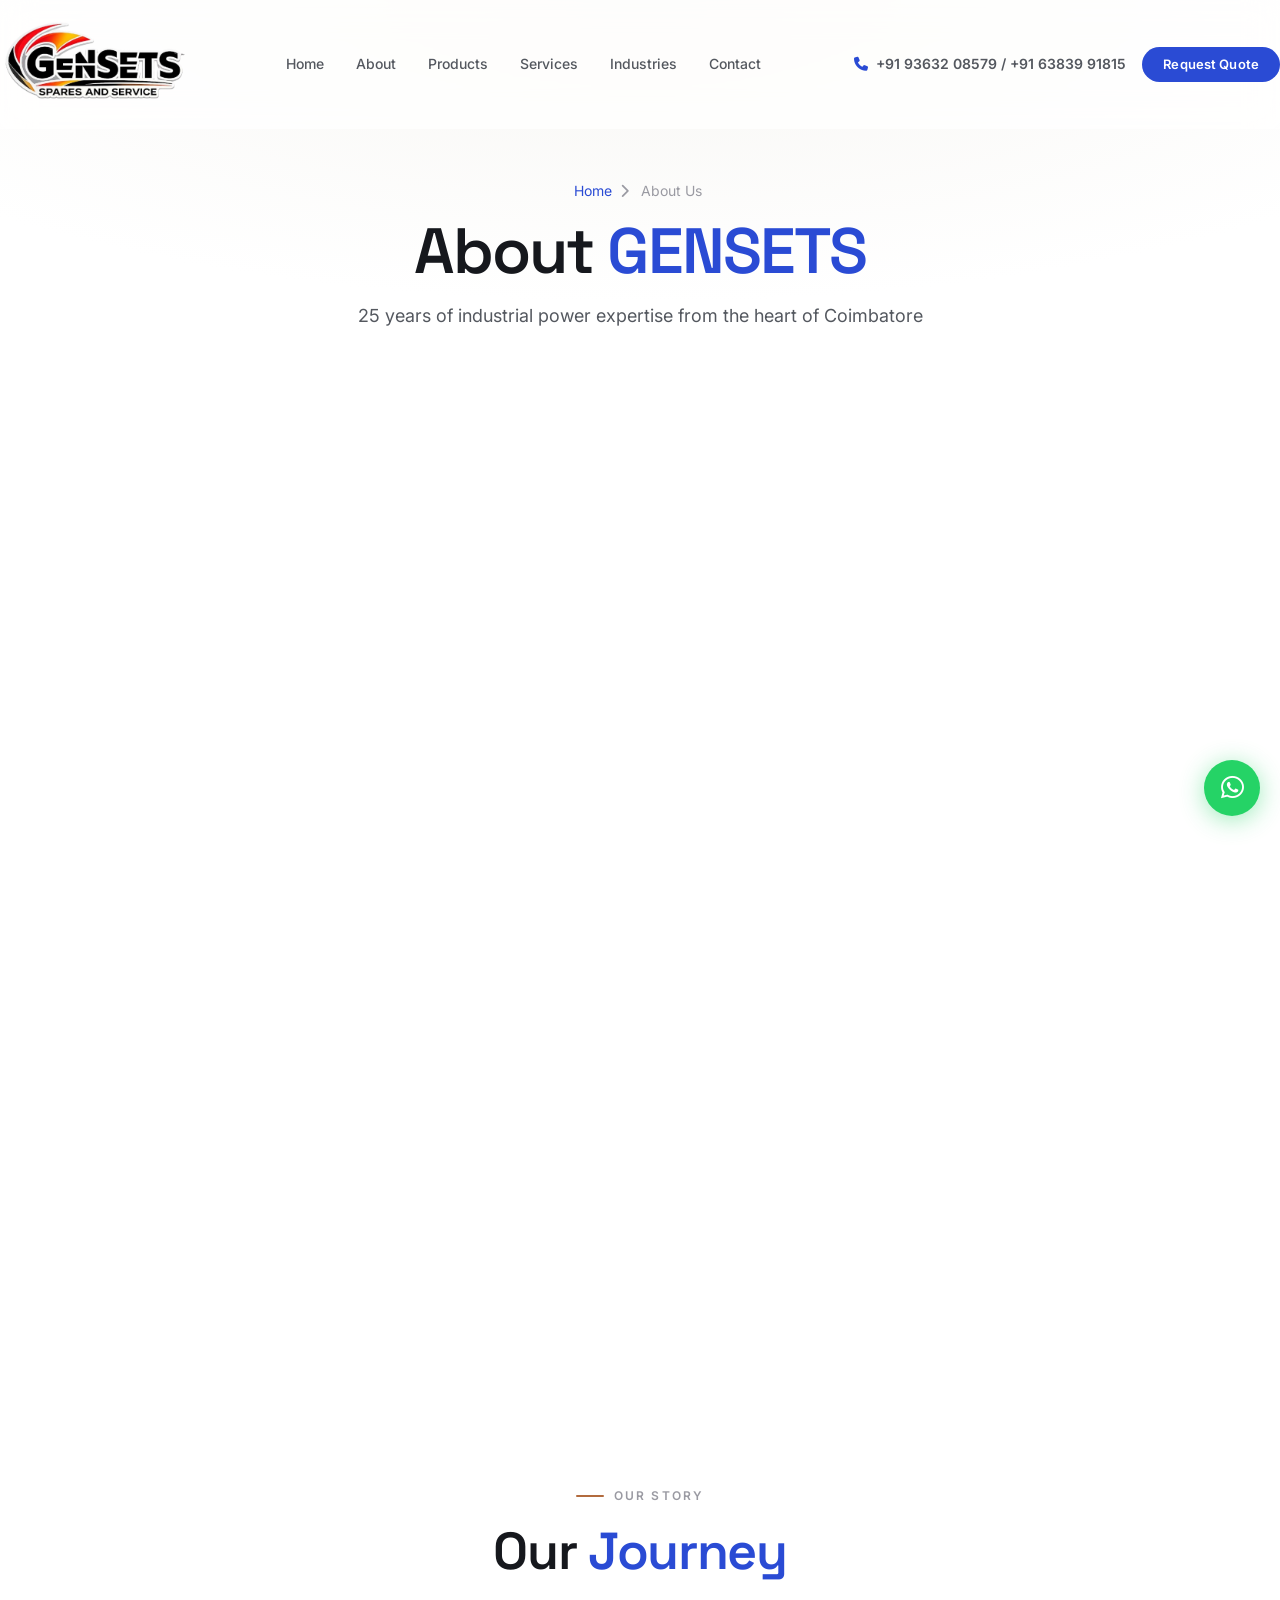
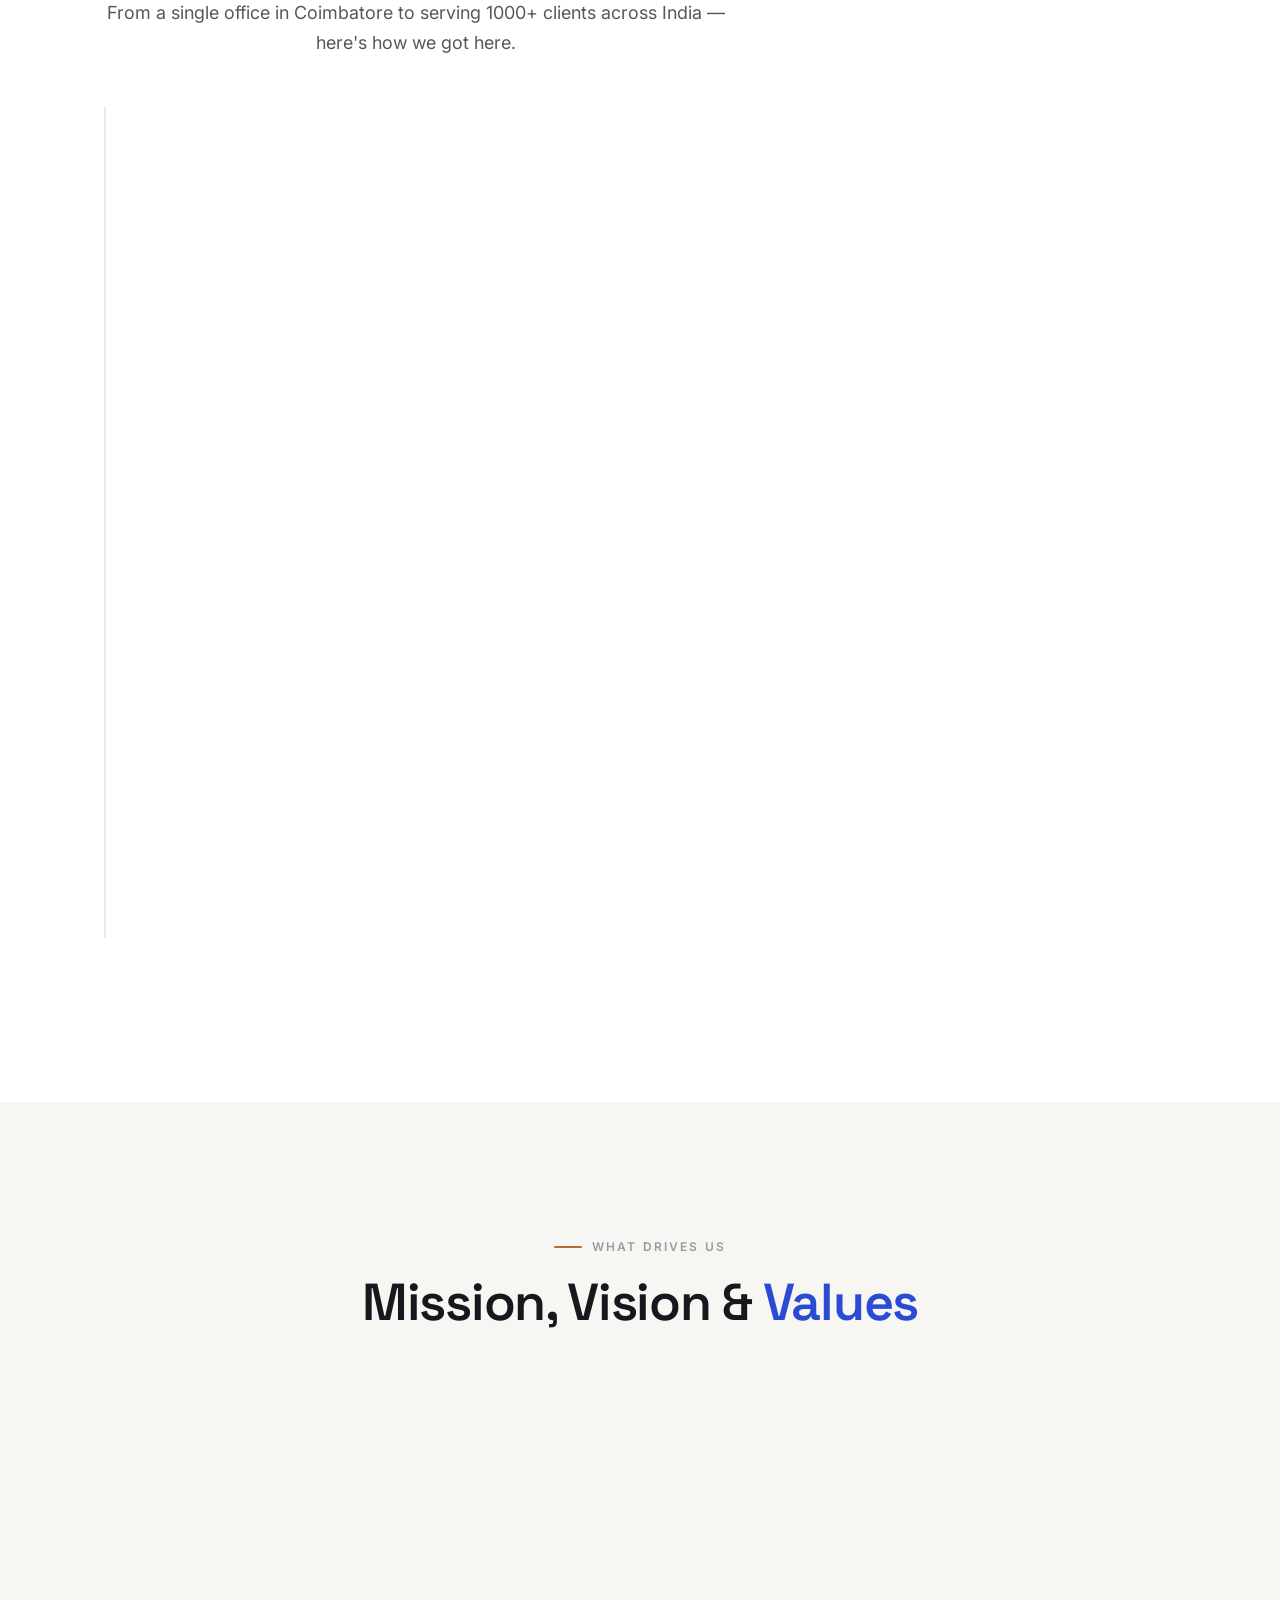
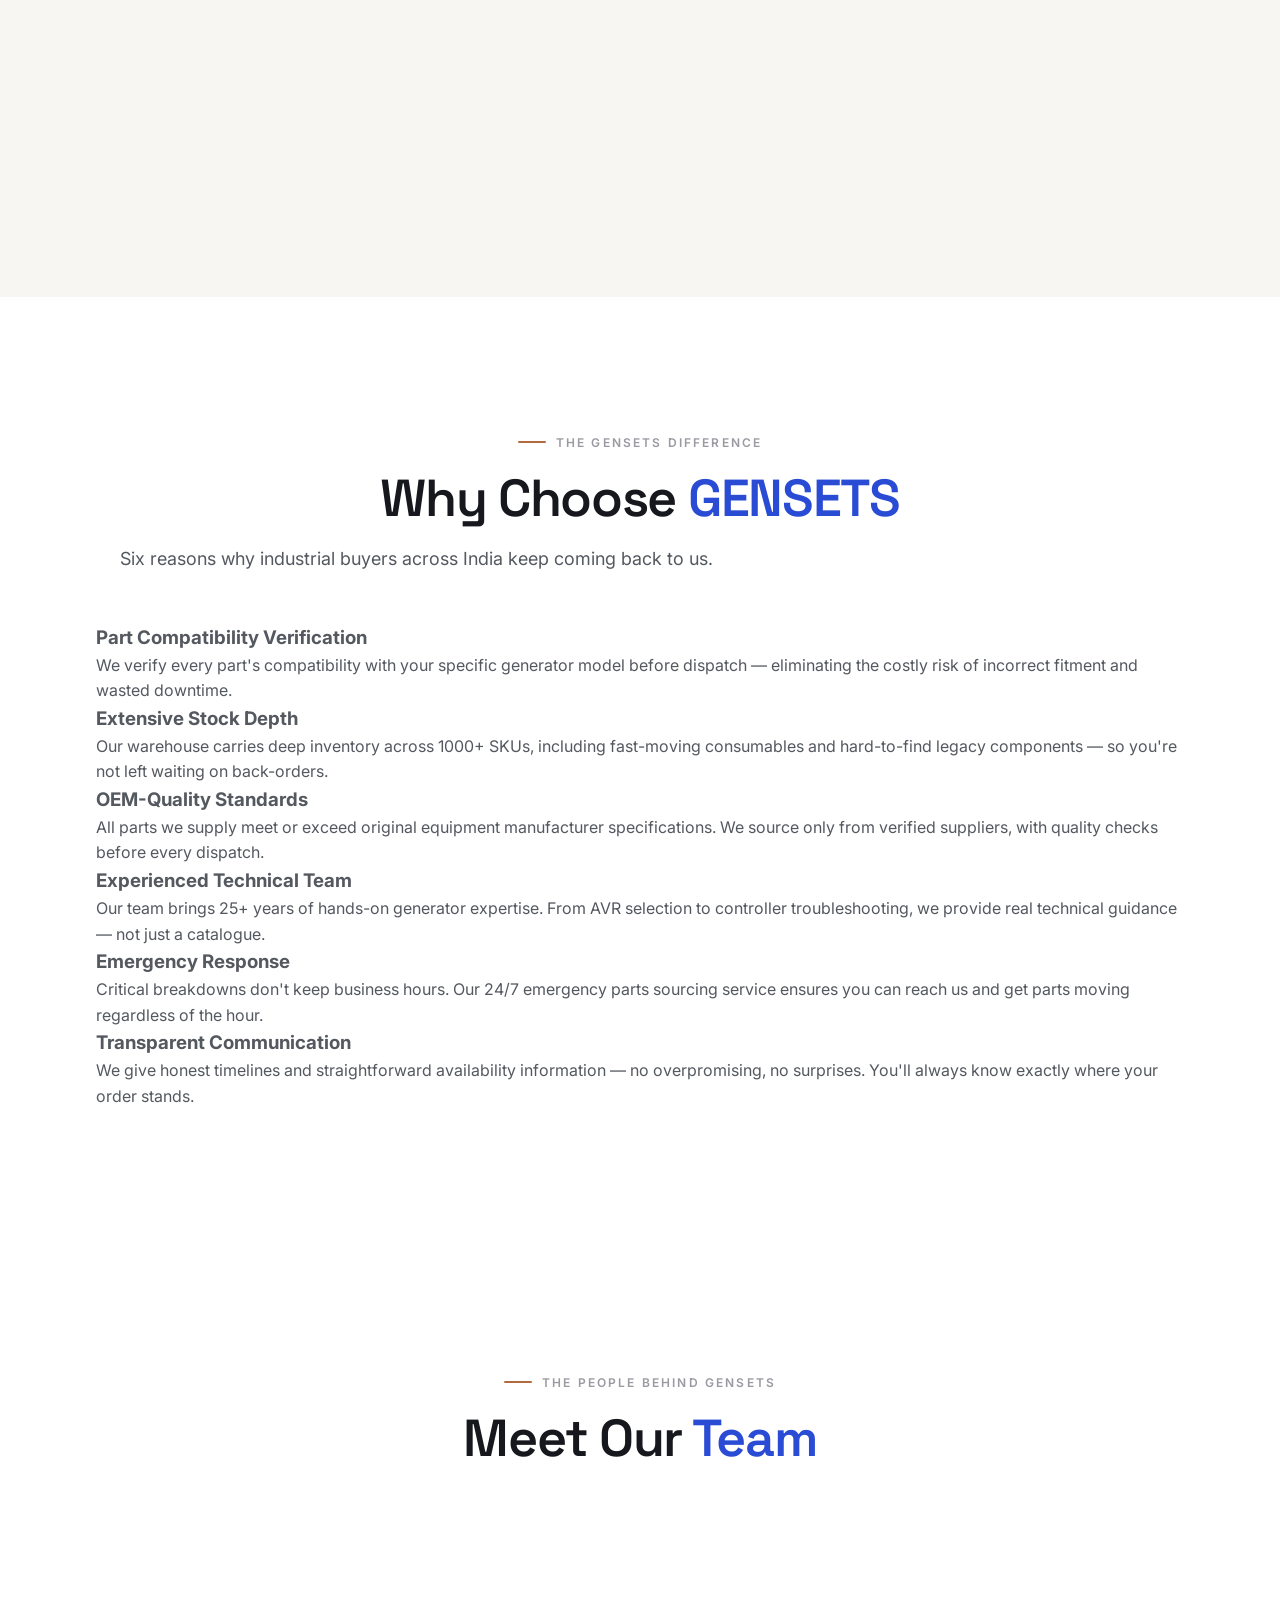
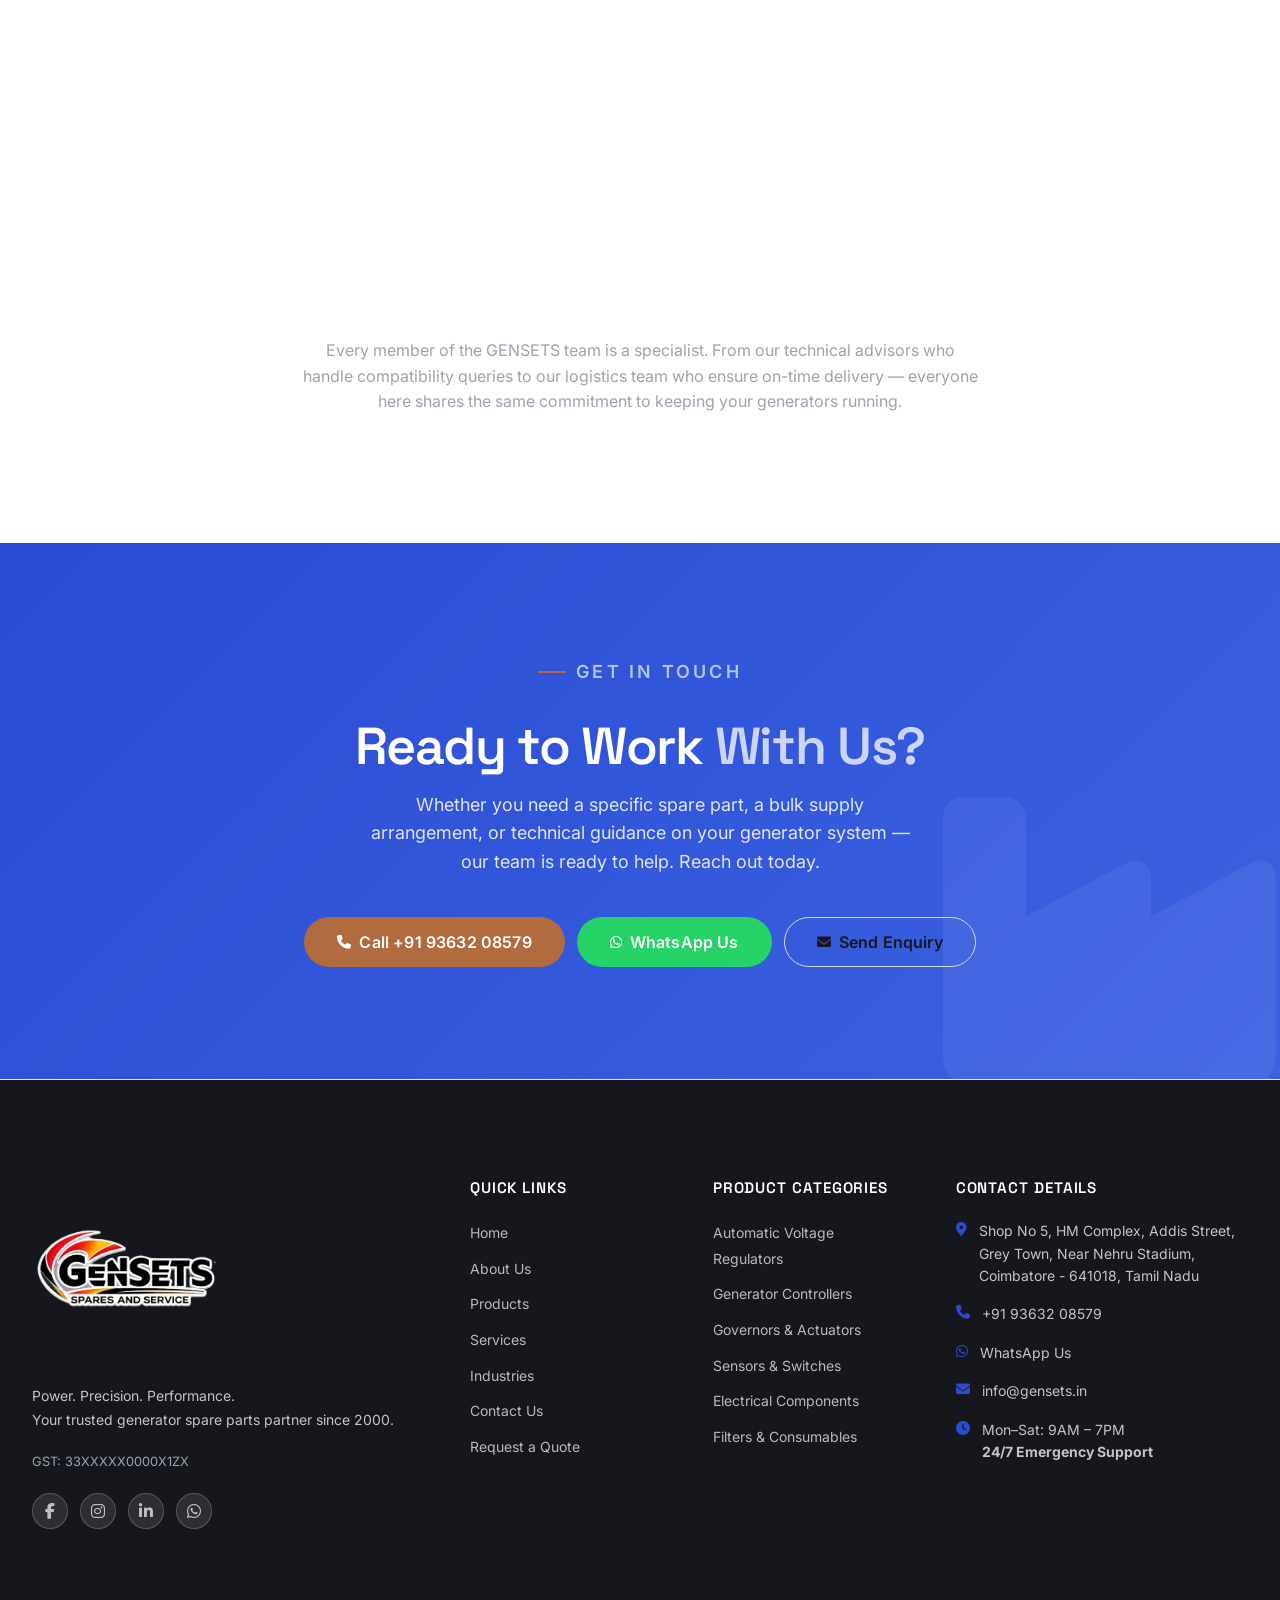
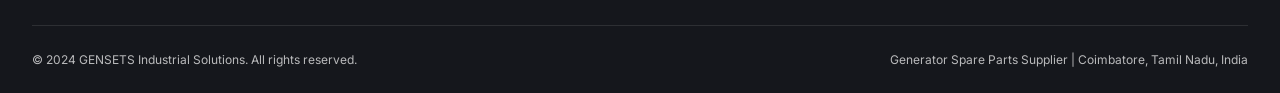
==== about.html @ d40f0639 "half way fixed" ====
﻿<!DOCTYPE html>
<html lang="en">
<head>
  <meta charset="UTF-8" />
  <meta name="viewport" content="width=device-width, initial-scale=1.0" />
  <meta name="description" content="About GENSETS — 25 years of generator spare parts expertise from Coimbatore, Tamil Nadu. Trusted by 1000+ clients across India." />
  <meta name="keywords" content="about GENSETS, generator spare parts Coimbatore, industrial power solutions, Tamil Nadu generator parts supplier" />
  <title>About Us | GENSETS — Power. Precision. Performance.</title>

  <!-- Google Fonts -->
  <link rel="preconnect" href="https://fonts.googleapis.com" />
  <link rel="preconnect" href="https://fonts.gstatic.com" crossorigin />
  <link href="https://fonts.googleapis.com/css2?family=Space+Grotesk:wght@500;600;700&family=Inter:wght@400;500;600;700&display=swap" rel="stylesheet" />

  <!-- Font Awesome 6.5.0 -->
  <link rel="stylesheet" href="https://cdnjs.cloudflare.com/ajax/libs/font-awesome/6.5.0/css/all.min.css" integrity="sha512-Avb2QiuDEEvB4bZJYdft2mNjVShBftLdPG8FJ0V7irTLQ8Uo0qcPxh4Plq7G5tGm0rU+1SPhVotteLpBERwTkw==" crossorigin="anonymous" referrerpolicy="no-referrer" />

  <!-- Site Stylesheet -->
  <link rel="stylesheet" href="styles.css" />
</head>
<body>

<header class="site-header" id="site-header">
  <div class="nav-container">
    <a href="index.html" class="nav-logo">
      <img src="public/logo.png" alt="GENSETS" class="nav-logo-img">
    </a>

    <nav class="nav-links" role="navigation" aria-label="Main navigation">
      <a href="index.html" class="nav-link">Home</a>
      <a href="about.html" class="nav-link">About</a>
      <a href="products.html" class="nav-link">Products</a>
      <a href="services.html" class="nav-link">Services</a>
      <a href="industries.html" class="nav-link">Industries</a>
      <a href="contact.html" class="nav-link">Contact</a>
    </nav>

    <div class="nav-actions">
      <a href="tel:+919363208579" class="nav-phone">
        <i class="fa-solid fa-phone"></i>
        <span>+91 93632 08579 / +91 63839 91815</span>
      </a>
      <a href="enquiry.html" class="btn btn-primary btn-nav">Request Quote</a>
    </div>

    <button class="hamburger" id="hamburger" aria-label="Open navigation menu" aria-expanded="false">
      <span></span>
      <span></span>
      <span></span>
    </button>
  </div>

  <div class="mobile-drawer" id="mobile-drawer" aria-hidden="true">
    <div class="drawer-header">
      <a href="index.html" class="nav-logo">
        <img src="public/logo.png" alt="GENSETS" class="nav-logo-img">
      </a>
      <button class="drawer-close" id="drawer-close" aria-label="Close menu">
        <i class="fa-solid fa-xmark"></i>
      </button>
    </div>
    <nav class="drawer-links">
      <a href="index.html" class="drawer-link">Home</a>
      <a href="about.html" class="drawer-link">About Us</a>
      <a href="products.html" class="drawer-link">Products</a>
      <a href="services.html" class="drawer-link">Services</a>
      <a href="industries.html" class="drawer-link">Industries</a>
      <a href="contact.html" class="drawer-link">Contact</a>
      <a href="enquiry.html" class="drawer-link">Request a Quote</a>
    </nav>
    <div class="drawer-cta">
      <a href="tel:+919363208579" class="btn btn-primary btn-full">
        <i class="fa-solid fa-phone"></i> Call Now
      </a>
      <a href="https://wa.me/919363208579?text=Hello%20GENSETS%2C%20I%20need%20a%20quote%20for%20generator%20spare%20parts." class="btn btn-whatsapp btn-full" target="_blank">
        <i class="fa-brands fa-whatsapp"></i> WhatsApp Us
      </a>
    </div>
  </div>
  <div class="drawer-overlay" id="drawer-overlay"></div>
</header>

  <main>

    <!-- ========== SECTION A: PAGE HERO ========== -->
    <section class="page-hero" aria-label="Page introduction">
      <div class="page-hero-content">
        <nav class="breadcrumb" aria-label="Breadcrumb">
          <a href="index.html">Home</a>
          <span aria-hidden="true"><i class="fa-solid fa-chevron-right"></i></span>
          <span aria-current="page">About Us</span>
        </nav>
        <h1 class="page-hero-title">About <span class="accent">GENSETS</span></h1>
        <p class="page-hero-subtitle">25 years of industrial power expertise from the heart of Coimbatore</p>
      </div>
    </section>
    <!-- END SECTION A -->

    <!-- ========== SECTION B: WHO WE ARE ========== -->
    <section class="section" id="who-we-are" aria-labelledby="who-we-are-heading">
      <div class="container">
        <div class="grid-1-2">

          <!-- Left: Company Image -->
          <div class="img-wrapper reveal" data-replace="about-company-building">
            <img
              class="site-img"
              src="https://images.unsplash.com/photo-1553413077-190dd305871c?w=800&q=80&fit=crop"
              alt="GENSETS company building or office"
              loading="lazy"
              width="800"
              height="600"
            />
          </div>

          <!-- Right: Content -->
          <div class="reveal reveal-delay-1">
            <p class="section-label">Who We Are</p>
            <h2 class="section-heading" id="who-we-are-heading">Built on Engineering.<br /><span class="accent">Driven by Reliability.</span></h2>

            <p>Established in 2000, GENSETS has grown from a specialist generator spare parts dealer in Coimbatore into one of South India's most trusted industrial power component suppliers. We were founded by engineers for engineers — people who understand that downtime is never an option when critical power infrastructure is at stake.</p>

            <p>From our base in Ganapathy, Coimbatore, we supply genuine and OEM-equivalent spare parts across the length and breadth of India. Our deep relationships with leading generator manufacturers, combined with an inventory spanning 1000+ products, means we can source what you need — fast. Hospitals, hotels, data centers, factories, and telecom installations rely on us to keep their generators running.</p>

            <p>What sets GENSETS apart is our technical backbone. Every member of our team carries hands-on experience with diesel generator systems. We don't just dispatch parts — we verify compatibility, advise on fitment, and stand behind every component we supply. After 15 years, our reputation rests on a single promise: the right part, at the right time, every time.</p>

            <!-- Metric Boxes -->
            <div class="metric-boxes" role="list" aria-label="Company statistics">
              <div class="metric-box reveal reveal-delay-1" role="listitem">
                <span class="metric-val">15+</span>
                <span class="metric-lbl">Years</span>
              </div>
              <div class="metric-box reveal reveal-delay-2" role="listitem">
                <span class="metric-val">1000+</span>
                <span class="metric-lbl">Products</span>
              </div>
              <div class="metric-box reveal reveal-delay-3" role="listitem">
                <span class="metric-val">1000+</span>
                <span class="metric-lbl">Clients</span>
              </div>
              <div class="metric-box reveal reveal-delay-3" role="listitem">
                <span class="metric-val">50+</span>
                <span class="metric-lbl">Industries</span>
              </div>
            </div>
          </div>

        </div>
      </div>
    </section>
    <!-- END SECTION B -->

    <!-- ========== SECTION C: JOURNEY TIMELINE ========== -->
    <section class="section section-dark" id="journey" aria-labelledby="journey-heading">
      <div class="container">
        <div style="text-align:center; margin-bottom: 3rem;">
          <p class="section-label">Our Story</p>
          <h2 class="section-heading" id="journey-heading">Our <span class="accent">Journey</span></h2>
          <p class="section-subtext">From a single office in Coimbatore to serving 1000+ clients across India — here's how we got here.</p>
        </div>

        <div class="timeline" role="list" aria-label="Company timeline">

          <div class="timeline-item reveal" role="listitem">
            <div class="timeline-year">2000</div>
            <div>
              <div class="timeline-event">Foundation</div>
              <p class="timeline-desc">GENSETS was established in Ganapathy, Coimbatore by a team of generator engineers with a vision to become the most reliable spare parts supplier in South India. Operations began with a focused inventory of critical DG set components.</p>
            </div>
          </div>

          <div class="timeline-item reveal reveal-delay-1" role="listitem">
            <div class="timeline-year">2012</div>
            <div>
              <div class="timeline-event">Product Expansion</div>
              <p class="timeline-desc">We expanded our product catalogue to include Automatic Voltage Regulators (AVRs), digital controllers, electronic governors, and fuel actuators — becoming a one-stop source for generator control and regulation components.</p>
            </div>
          </div>

          <div class="timeline-item reveal reveal-delay-2" role="listitem">
            <div class="timeline-year">2015</div>
            <div>
              <div class="timeline-event">Industrial Clientele</div>
              <p class="timeline-desc">GENSETS began supplying to large-scale industrial customers including hospitals, five-star hotels, data centers, and manufacturing facilities — sectors where reliable power is mission-critical and downtime carries severe consequences.</p>
            </div>
          </div>

          <div class="timeline-item reveal reveal-delay-3" role="listitem">
            <div class="timeline-year">2018</div>
            <div>
              <div class="timeline-event">Pan-India Growth</div>
              <p class="timeline-desc">We extended our supply chain to serve clients across all major Indian states. Improved logistics partnerships and an upgraded warehousing system enabled faster dispatch with reliable delivery timelines to customers nationwide.</p>
            </div>
          </div>

          <div class="timeline-item reveal reveal-delay-1" role="listitem">
            <div class="timeline-year">2021</div>
            <div>
              <div class="timeline-event">Services Launch</div>
              <p class="timeline-desc">Recognising our customers' need for deeper technical support, GENSETS launched a dedicated maintenance consultation service. Our engineers now advise on preventive maintenance schedules, part replacement intervals, and system optimisation.</p>
            </div>
          </div>

          <div class="timeline-item reveal reveal-delay-2" role="listitem">
            <div class="timeline-year">2024</div>
            <div>
              <div class="timeline-event">Today</div>
              <p class="timeline-desc">GENSETS now serves 1000+ clients with a product range exceeding 1000 SKUs across 50+ industries. We continue to invest in inventory depth, technical training, and logistics infrastructure — always with the same founding commitment to reliability.</p>
            </div>
          </div>

        </div>
      </div>
    </section>
    <!-- END SECTION C -->

    <!-- ========== SECTION D: MISSION / VISION / VALUES ========== -->
    <section class="section section-alt" id="mission-vision" aria-labelledby="mvv-heading">
      <div class="container">
        <div style="text-align:center; margin-bottom: 3rem;">
          <p class="section-label">What Drives Us</p>
          <h2 class="section-heading" id="mvv-heading">Mission, Vision &amp; <span class="accent">Values</span></h2>
        </div>

        <div class="mvv-grid" role="list" aria-label="Mission, vision and values">

          <!-- Mission -->
          <div class="card service-top-border reveal" role="listitem">
            <div class="icon-box" aria-hidden="true">
              <i class="fa-solid fa-crosshairs"></i>
            </div>
            <h3 style="font-size: 1.25rem; margin: 1rem 0 0.75rem; letter-spacing: -0.01em;">Our Mission</h3>
            <p>To be the most trusted generator spare parts supplier in South India by delivering verified, high-quality components with unmatched technical support — ensuring our customers' power systems never fail when it matters most.</p>
          </div>

          <!-- Vision -->
          <div class="card section-dark reveal reveal-delay-1" role="listitem">
            <div class="icon-box" aria-hidden="true">
              <i class="fa-solid fa-eye"></i>
            </div>
            <h3 style="font-size: 1.25rem; margin: 1rem 0 0.75rem; letter-spacing: -0.01em;">Our Vision</h3>
            <p>To build India's most respected industrial power solutions brand — one that engineers, facility managers, and procurement teams across every sector turn to first, confident in the quality, availability, and expertise we consistently deliver.</p>
          </div>

          <!-- Values -->
          <div class="card section-surface reveal reveal-delay-2" role="listitem">
            <div class="icon-box icon-box-orange" aria-hidden="true">
              <i class="fa-solid fa-shield-halved"></i>
            </div>
            <h3 style="font-size: 1.25rem; margin: 1rem 0 0.75rem; letter-spacing: -0.01em;">Our Values</h3>
            <ul class="checklist" aria-label="Company values">
              <li class="checklist-item"><i class="fa-solid fa-check" aria-hidden="true"></i> Technical Integrity</li>
              <li class="checklist-item"><i class="fa-solid fa-check" aria-hidden="true"></i> Customer First</li>
              <li class="checklist-item"><i class="fa-solid fa-check" aria-hidden="true"></i> Quality Without Compromise</li>
              <li class="checklist-item"><i class="fa-solid fa-check" aria-hidden="true"></i> Reliable Delivery</li>
              <li class="checklist-item"><i class="fa-solid fa-check" aria-hidden="true"></i> Industry Expertise</li>
              <li class="checklist-item"><i class="fa-solid fa-check" aria-hidden="true"></i> Continuous Improvement</li>
            </ul>
          </div>

        </div>
      </div>
    </section>
    <!-- END SECTION D -->

    <!-- ========== SECTION E: WHY CHOOSE GENSETS ========== -->
    <section class="section" id="why-choose" aria-labelledby="why-choose-heading">
      <div class="container">
        <div style="text-align:center; margin-bottom: 3rem;">
          <p class="section-label">The GENSETS Difference</p>
          <h2 class="section-heading" id="why-choose-heading">Why Choose <span class="accent">GENSETS</span></h2>
          <p class="section-subtext">Six reasons why industrial buyers across India keep coming back to us.</p>
        </div>

        <div class=”grid-3” role=”list” aria-label=”Reasons to choose GENSETS”>

          <div class=”card reveal” role=”listitem”>
            <div class=”icon-box”><i class=”fa-solid fa-circle-check” aria-hidden=”true”></i></div>
            <h3>Part Compatibility Verification</h3>
            <p>We verify every part's compatibility with your specific generator model before dispatch — eliminating the costly risk of incorrect fitment and wasted downtime.</p>
          </div>

          <div class=”card reveal reveal-delay-1” role=”listitem”>
            <div class=”icon-box”><i class=”fa-solid fa-warehouse” aria-hidden=”true”></i></div>
            <h3>Extensive Stock Depth</h3>
            <p>Our warehouse carries deep inventory across 1000+ SKUs, including fast-moving consumables and hard-to-find legacy components — so you're not left waiting on back-orders.</p>
          </div>

          <div class=”card reveal reveal-delay-2” role=”listitem”>
            <div class=”icon-box”><i class=”fa-solid fa-award” aria-hidden=”true”></i></div>
            <h3>OEM-Quality Standards</h3>
            <p>All parts we supply meet or exceed original equipment manufacturer specifications. We source only from verified suppliers, with quality checks before every dispatch.</p>
          </div>

          <div class=”card reveal” role=”listitem”>
            <div class=”icon-box icon-box-orange”><i class=”fa-solid fa-user-gear” aria-hidden=”true”></i></div>
            <h3>Experienced Technical Team</h3>
            <p>Our team brings 25+ years of hands-on generator expertise. From AVR selection to controller troubleshooting, we provide real technical guidance — not just a catalogue.</p>
          </div>

          <div class=”card reveal reveal-delay-1” role=”listitem”>
            <div class=”icon-box icon-box-orange”><i class=”fa-solid fa-clock” aria-hidden=”true”></i></div>
            <h3>Emergency Response</h3>
            <p>Critical breakdowns don't keep business hours. Our 24/7 emergency parts sourcing service ensures you can reach us and get parts moving regardless of the hour.</p>
          </div>

          <div class=”card reveal reveal-delay-2” role=”listitem”>
            <div class=”icon-box”><i class=”fa-solid fa-comments” aria-hidden=”true”></i></div>
            <h3>Transparent Communication</h3>
            <p>We give honest timelines and straightforward availability information — no overpromising, no surprises. You'll always know exactly where your order stands.</p>
          </div>

        </div>
      </div>
    </section>
    <!-- END SECTION E -->

    <!-- ========== SECTION F: TEAM PHOTO ========== -->
    <section class="section section-dark" id="our-team" aria-label="Our team">
      <div class="container">
        <div style="text-align:center; margin-bottom: 2rem;">
          <p class="section-label">The People Behind GENSETS</p>
          <h2 class="section-heading">Meet Our <span class="accent">Team</span></h2>
        </div>

        <div class="team-img-wrap reveal img-wrapper" data-replace="about-team-photo" style="aspect-ratio: 16/6; position: relative; overflow: hidden; border-radius: 12px;">
          <img
            class="site-img"
            src="https://images.unsplash.com/photo-1600880292203-757bb62b4baf?w=1200&q=80&fit=crop"
            alt="The GENSETS team — experienced generator parts specialists"
            loading="lazy"
            width="1200"
            height="450"
            style="width: 100%; height: 100%; object-fit: cover; display: block;"
          />
          <div class="team-overlay" aria-hidden="true">
            <span>Our team — The people behind GENSETS</span>
          </div>
        </div>

        <p style="text-align: center; max-width: 680px; margin: 2rem auto 0; color: var(--text-muted, #9ca3af);">Every member of the GENSETS team is a specialist. From our technical advisors who handle compatibility queries to our logistics team who ensure on-time delivery — everyone here shares the same commitment to keeping your generators running.</p>
      </div>
    </section>
    <!-- END SECTION F -->

    <!-- ========== CTA BANNER ========== -->
    <section class="cta-banner" id="cta" aria-labelledby="cta-heading">
      <i class="fa-solid fa-industry cta-glyph"></i>
      <div class="container" style="text-align: center;">
        <p class="section-label" style="color: rgba(255,255,255,0.65); justify-content:center;">Get in Touch</p>
        <h2 class="section-heading" id="cta-heading" style="color: #ffffff; letter-spacing:-0.025em;">Ready to Work <span style="color:rgba(255,255,255,0.75);">With Us?</span></h2>
        <p class="cta-note" style="color: rgba(255,255,255,0.85); max-width: 560px; margin: 0 auto 2.5rem;">Whether you need a specific spare part, a bulk supply arrangement, or technical guidance on your generator system — our team is ready to help. Reach out today.</p>

        <div class="cta-btns" role="list" aria-label="Contact options">
          <a href="tel:+919363208579" class="btn btn-orange btn-lg" role="listitem">
            <i class="fa-solid fa-phone" aria-hidden="true"></i> Call +91 93632 08579
          </a>
          <a href="https://wa.me/919363208579?text=Hi%20GENSETS%2C%20I%20would%20like%20to%20know%20more%20about%20your%20products." class="btn btn-whatsapp btn-lg" target="_blank" rel="noopener noreferrer" role="listitem">
            <i class="fa-brands fa-whatsapp" aria-hidden="true"></i> WhatsApp Us
          </a>
          <a href="contact.html" class="btn btn-outline btn-lg" role="listitem">
            <i class="fa-solid fa-envelope" aria-hidden="true"></i> Send Enquiry
          </a>
        </div>
      </div>
    </section>
    <!-- END CTA BANNER -->

  </main>

  <!-- ========== SITE FOOTER ========== -->
  <footer class="site-footer" aria-label="Site footer">
    <div class="container">
      <div class="footer-grid">

        <!-- Column 1: Brand + Social -->
        <div class="footer-brand">
          <a href="index.html" class="nav-logo">
            <img src="public/logo.png" alt="GENSETS" class="nav-logo-img">
          </a>
          <p>Power. Precision. Performance.<br />Your trusted generator spare parts partner since 2000.</p>
          <p style="margin-top: 0.75rem; font-size: 0.8rem; color: var(--text-muted, #9ca3af);">GST: 33XXXXX0000X1ZX</p>
          <div class="footer-social" aria-label="Social media links">
            <a href="#" aria-label="GENSETS on Facebook" rel="noopener noreferrer"><i class="fa-brands fa-facebook-f"></i></a>
            <a href="#" aria-label="GENSETS on Instagram" rel="noopener noreferrer"><i class="fa-brands fa-instagram"></i></a>
            <a href="#" aria-label="GENSETS on LinkedIn" rel="noopener noreferrer"><i class="fa-brands fa-linkedin-in"></i></a>
            <a href="https://wa.me/919363208579" aria-label="GENSETS on WhatsApp" target="_blank" rel="noopener noreferrer"><i class="fa-brands fa-whatsapp"></i></a>
          </div>
        </div>

        <!-- Column 2: Quick Links -->
        <div class="footer-col">
          <h4>Quick Links</h4>
          <ul>
            <li><a href="index.html">Home</a></li>
            <li><a href="about.html">About Us</a></li>
            <li><a href="products.html">Products</a></li>
            <li><a href="services.html">Services</a></li>
            <li><a href="industries.html">Industries</a></li>
            <li><a href="contact.html">Contact Us</a></li>
            <li><a href="enquiry.html">Request a Quote</a></li>
          </ul>
        </div>

        <!-- Column 3: Product Categories -->
        <div class="footer-col">
          <h4>Product Categories</h4>
          <ul>
            <li><a href="products.html#avr">Automatic Voltage Regulators</a></li>
            <li><a href="products.html#controllers">Generator Controllers</a></li>
            <li><a href="products.html#actuators">Governors &amp; Actuators</a></li>
            <li><a href="products.html#sensors">Sensors &amp; Switches</a></li>
            <li><a href="products.html#electrical">Electrical Components</a></li>
            <li><a href="products.html#filters">Filters &amp; Consumables</a></li>
          </ul>
        </div>

        <!-- Column 4: Contact Details -->
        <div class="footer-col">
          <h4>Contact Details</h4>
          <address style="font-style: normal;">
            <div class="footer-contact-item">
              <i class="fa-solid fa-location-dot" aria-hidden="true"></i>
              <span>Shop No 5, HM Complex, Addis Street,<br />Grey Town, Near Nehru Stadium,<br />Coimbatore - 641018, Tamil Nadu</span>
            </div>
            <div class="footer-contact-item">
              <i class="fa-solid fa-phone" aria-hidden="true"></i>
              <a href="tel:+919363208579">+91 93632 08579</a>
            </div>
            <div class="footer-contact-item">
              <i class="fa-brands fa-whatsapp" aria-hidden="true"></i>
              <a href="https://wa.me/919363208579" target="_blank" rel="noopener noreferrer">WhatsApp Us</a>
            </div>
            <div class="footer-contact-item">
              <i class="fa-solid fa-envelope" aria-hidden="true"></i>
              <a href="mailto:info@gensets.in">info@gensets.in</a>
            </div>
            <div class="footer-contact-item">
              <i class="fa-solid fa-clock" aria-hidden="true"></i>
              <span>Mon–Sat: 9AM – 7PM<br /><strong style=”color:var(--color-orange);”>24/7 Emergency Support</strong></span>
            </div>
          </address>
        </div>

      </div>

      <div class="footer-bottom">
        <p>&copy; 2024 GENSETS Industrial Solutions. All rights reserved.</p>
        <p>Generator Spare Parts Supplier | Coimbatore, Tamil Nadu, India</p>
      </div>
    </div>
  </footer>
  <!-- END FOOTER -->

  <!-- ========== FLOATING WHATSAPP BUTTON ========== -->
  <a
    href="https://wa.me/919363208579?text=Hi%20GENSETS%2C%20I%20need%20help%20with%20a%20generator%20spare%20part."
    class="float-whatsapp"
    target="_blank"
    rel="noopener noreferrer"
    aria-label="Chat on WhatsApp"
    title="Chat on WhatsApp"
  >
    <i class="fa-brands fa-whatsapp" aria-hidden="true"></i>
  </a>

  <!-- ========== BACK TO TOP ========== -->
  <button class="back-to-top" id="back-to-top" aria-label="Back to top">
    <i class="fa-solid fa-arrow-up" aria-hidden="true"></i>
  </button>

  <!-- ========== MOBILE STICKY BAR ========== -->
  <div class="mobile-bar" role="navigation" aria-label="Quick contact">
    <a href="tel:+919363208579" class="mbar-btn mbar-call">
      <i class="fa-solid fa-phone" aria-hidden="true"></i>
      <span>Call Now</span>
    </a>
    <a href="https://wa.me/919363208579?text=Hello%20GENSETS%2C%20I%20need%20a%20quote%20for%20generator%20spare%20parts." class="mbar-btn mbar-wa" target="_blank" rel="noopener noreferrer">
      <i class="fa-brands fa-whatsapp" aria-hidden="true"></i>
      <span>WhatsApp</span>
    </a>
    <a href="enquiry.html" class="mbar-btn mbar-enq">
      <i class="fa-solid fa-file-lines" aria-hidden="true"></i>
      <span>Get Quote</span>
    </a>
  </div>

  <!-- ========== MAIN JS ========== -->
  <script src="main.js"></script>

  <!--
  =============================================================
  IMAGE REPLACEMENT BLOCK
  =============================================================
  The following data-replace attributes mark images for
  replacement with real GENSETS photography:

  1. data-replace="about-company-building"
     Current src : https://images.unsplash.com/photo-1553413077-190dd305871c?w=800&q=80&fit=crop
     Replace with: Actual photo of the GENSETS office / showroom / warehouse in Ganapathy, Coimbatore
     Recommended : Exterior or interior shot showing professionalism and scale
     Aspect ratio : ~4:3

  2. data-replace="about-team-photo"
     Current src : https://images.unsplash.com/photo-1600880292203-757bb62b4baf?w=1200&q=80&fit=crop
     Replace with: Group photo of the GENSETS team — ideally in work environment
     Recommended : Wide landscape shot (16:6 crop area) showing team members together
     Aspect ratio : ~16:6 (wide banner)

  To replace: update the src attribute and remove data-replace
  =============================================================
  -->

<!--
========================================
IMAGE REPLACEMENT GUIDE — ABOUT.HTML
========================================
data-replace="about-company-building"
  → Replace with: GENSETS company building, office exterior, or showroom photo
  → Current: Unsplash warehouse placeholder

data-replace="about-team-photo"
  → Replace with: GENSETS full team photo in warehouse, office, or outdoor setting
  → Current: Unsplash team meeting placeholder
========================================
-->
</body>
</html>
---- styles.css ----
/* ============================================================
   GENSETS — styles.css
   ============================================================ */

@import url('https://fonts.googleapis.com/css2?family=Space+Grotesk:wght@500;600;700&family=Inter:wght@400;500;600;700&display=swap');

:root {
  /* Backgrounds — warm-neutral paper (premium minimal signature) */
  --color-bg-dark:        #15171C;   /* Graphite for dark zones (was navy) */
  --color-bg-section:     #F7F6F3;   /* Warm soft alt-section bg */
  --color-bg-white:       #FFFFFF;   /* Pure white sections */
  --color-surface:        #FFFFFF;   /* Card backgrounds — white */
  --color-surface-raised: #FBFAF8;   /* Warm off-white for hover */
  --color-border:         #ECEAE4;   /* Warm hairline border */
  --color-border-bright:  #DAD7CF;   /* Visible dividers */

  /* Brand Accents — desaturated cobalt + warm copper */
  --color-blue-primary:   #2A4BD4;   /* Refined cobalt (less neon) */
  --color-blue-bright:    #3B62E0;   /* Hover state blue */
  --color-blue-light:     #EEF2FF;   /* Blue tinted backgrounds */
  --color-blue-glow:      rgba(42, 75, 212, 0.10);

  --color-orange:         #B26B3E;   /* Warm copper accent */
  --color-orange-bright:  #C2703B;   /* Copper hover */
  --color-orange-light:   #FBF4EE;   /* Copper tinted bg */
  --color-orange-glow:    rgba(178, 107, 62, 0.12);

  /* Text — true ink + warm grays */
  --color-text-dark:      #16181D;   /* Near-black ink for headings */
  --color-text-body:      #54585F;   /* Warm gray for body text */
  --color-text-light:     #9A9AA2;   /* Muted gray for captions */
  --color-white:          #FFFFFF;

  /* Semantic */
  --color-success:        #15924A;
  --color-whatsapp:       #25D366;
  --color-hero-bg:        #15171C;   /* Graphite */
  --color-footer-bg:      #15171C;   /* Footer graphite */
  --color-navbar-scrolled:#FFFFFF;   /* Navbar stays light when scrolled */

  --font-display: 'Space Grotesk', sans-serif;
  --font-body:    'Inter', sans-serif;
  --text-xs:    0.75rem;
  --text-sm:    0.875rem;
  --text-base:  1rem;
  --text-lg:    1.125rem;
  --text-xl:    1.25rem;
  --text-2xl:   1.5rem;
  --text-3xl:   1.875rem;
  --text-4xl:   2.25rem;
  --text-5xl:   3.25rem;
  --text-hero:  clamp(2.5rem, 7vw, 5rem);
  --space-xs:   0.5rem;
  --space-sm:   1rem;
  --space-md:   1.5rem;
  --space-lg:   2rem;
  --space-xl:   3rem;
  --space-2xl:  4rem;
  --space-3xl:  6rem;
  --section-pad: clamp(5rem, 10vw, 10rem) clamp(1.5rem, 5vw, 5rem);
  --container:   1400px;
  --radius-sm:   8px;
  --radius-md:   14px;
  --radius-lg:   22px;
  --radius-xl:   36px;
  --radius-pill: 999px;

  /* Graduated neutral shadow scale (never colored glows) */
  --shadow-xs: 0 1px 2px rgba(16,18,22,0.04);
  --shadow-sm: 0 1px 3px rgba(16,18,22,0.05), 0 1px 2px rgba(16,18,22,0.04);
  --shadow-md: 0 4px 12px rgba(16,18,22,0.06), 0 2px 4px rgba(16,18,22,0.04);
  --shadow-lg: 0 12px 28px rgba(16,18,22,0.08), 0 4px 8px rgba(16,18,22,0.04);
  --shadow-xl: 0 24px 56px rgba(16,18,22,0.10), 0 8px 16px rgba(16,18,22,0.05);
  --shadow-focus: 0 0 0 4px rgba(42,75,212,0.12);

  /* Motion */
  --ease-out:    cubic-bezier(0.16, 1, 0.3, 1);
  --ease-in-out: cubic-bezier(0.65, 0, 0.35, 1);
  --ease-spring: cubic-bezier(0.34, 1.56, 0.64, 1);
  --dur-fast: 0.18s;
  --dur-base: 0.28s;
  --dur-slow: 0.6s;
}

*, *::before, *::after { box-sizing: border-box; margin: 0; padding: 0; }
html { scroll-behavior: smooth; }
body {
  background: var(--color-bg-white);
  color: var(--color-text-body);
  font-family: var(--font-body);
  font-size: var(--text-base);
  line-height: 1.6;
  overflow-x: hidden;
  max-width: 100%;
  -webkit-font-smoothing: antialiased;
  -moz-osx-font-smoothing: grayscale;
  text-rendering: optimizeLegibility;
}

/* Respect users who prefer reduced motion */
@media (prefers-reduced-motion: reduce) {
  html { scroll-behavior: auto; }
  *, *::before, *::after { animation-duration: 0.001ms !important; animation-iteration-count: 1 !important; transition-duration: 0.001ms !important; scroll-behavior: auto !important; }
  .reveal { opacity: 1 !important; transform: none !important; }
}
a { text-decoration: none; color: inherit; }
img, video, iframe { max-width: 100%; height: auto; }
.container { max-width: var(--container); margin: 0 auto; padding: 0 clamp(1rem, 3vw, 2rem); }

/* GRID TEXTURE — retained as a no-op on light sections (premium look favors clean surfaces);
   visible texture is reserved for the dark CTA banner via its own ::before. */
.grid-texture { background-image: none; }

/* IMAGES */
.img-wrapper { position: relative; overflow: hidden; width: 100%; }
.img-wrapper img.site-img { width: 100%; height: 100%; object-fit: cover; display: block; transition: transform 0.4s ease; }
.img-wrapper:hover img.site-img { transform: scale(1.03); }

/* ==================== BUTTON SYSTEM ==================== */
.btn {
  display: inline-flex;
  align-items: center;
  justify-content: center;
  gap: 8px;
  padding: 13px 26px;
  border-radius: var(--radius-pill);
  font-family: var(--font-body);
  font-weight: 600;
  font-size: 0.875rem;
  letter-spacing: 0.01em;
  text-decoration: none;
  border: 1px solid transparent;
  cursor: pointer;
  transition: background var(--dur-fast) var(--ease-out), color var(--dur-fast) var(--ease-out),
              border-color var(--dur-fast) var(--ease-out), box-shadow var(--dur-base) var(--ease-out),
              transform var(--dur-fast) var(--ease-out);
  white-space: nowrap;
  line-height: 1;
}
.btn i { font-size: 0.875em; }
.btn-primary { background: var(--color-blue-primary); color: white; }
.btn-primary:hover { background: var(--color-blue-bright); box-shadow: var(--shadow-md); transform: translateY(-1px); }
.btn-whatsapp { background: var(--color-whatsapp); color: white; }
.btn-whatsapp:hover { background: #1ebe58; box-shadow: var(--shadow-md); transform: translateY(-1px); }
.btn-orange { background: var(--color-orange); color: white; }
.btn-orange:hover { background: var(--color-orange-bright); box-shadow: var(--shadow-md); transform: translateY(-1px); }
.btn-outline { background: transparent; color: var(--color-text-dark); border: 1px solid var(--color-border-bright); }
.btn-outline:hover { border-color: var(--color-text-dark); background: transparent; transform: translateY(-1px); }
.btn-outline-white { background: transparent; color: white; border: 1px solid rgba(255,255,255,0.4); }
.btn-outline-white:hover { background: white; color: var(--color-text-dark); }
.btn-sm { padding: 9px 16px; font-size: 0.8125rem; }
.btn-lg { padding: 16px 32px; font-size: 1rem; }
.btn-full { width: 100%; }
.btn-nav { padding: 10px 20px; font-size: 0.8125rem; white-space: nowrap; }

/* SECTION LABELS & HEADINGS */
.section-label {
  display: inline-flex; align-items: center; gap: 10px;
  font-family: var(--font-body); font-size: var(--text-xs); font-weight: 600;
  letter-spacing: 0.18em; text-transform: uppercase;
  color: var(--color-text-light); margin-bottom: 18px;
}
.section-label::before { content: ''; display: block; width: 28px; height: 2px; background: var(--color-orange); border-radius: 2px; }
.section-label i { color: var(--color-orange); font-size: 0.95em; }
.section-heading {
  font-family: var(--font-display); font-size: clamp(2.1rem, 4.2vw, 3.25rem);
  font-weight: 600; color: var(--color-text-dark);
  line-height: 1.08; letter-spacing: -0.025em; margin-bottom: 18px;
}
.section-heading .accent { color: var(--color-blue-primary); }
.section-heading .accent-orange { color: var(--color-orange); }
.section-subtext {
  font-size: var(--text-lg); color: var(--color-text-body);
  max-width: 640px; line-height: 1.7; margin-bottom: var(--space-xl);
}

/* CARDS */
.card {
  background: var(--color-surface); border: 1px solid var(--color-border);
  border-radius: var(--radius-lg); padding: 32px;
  box-shadow: var(--shadow-xs); position: relative; overflow: hidden;
  transition: transform var(--dur-base) var(--ease-out),
              box-shadow var(--dur-base) var(--ease-out),
              border-color var(--dur-base) var(--ease-out);
}
.card:hover { transform: translateY(-4px); box-shadow: var(--shadow-lg); border-color: var(--color-border); }
.card h3 { font-family: var(--font-display); font-weight: 600; color: var(--color-text-dark); letter-spacing: -0.015em; }

/* ICON BOX — tinted chip (borderless) for dense grids */
.icon-box {
  width: 54px; height: 54px; border-radius: var(--radius-md);
  background: var(--color-blue-light); border: none;
  display: flex; align-items: center; justify-content: center;
  font-size: 1.5rem; color: var(--color-blue-primary);
  margin-bottom: 22px; flex-shrink: 0;
  transition: transform var(--dur-base) var(--ease-out);
}
.card:hover .icon-box { transform: translateY(-2px); }
.icon-box-orange { background: var(--color-orange-light); border: none; color: var(--color-orange); }
.icon-box-lg { width: 72px; height: 72px; font-size: 2rem; }

/* Naked focal icons (no chip) for spacious feature/industry grids */
.icon-naked {
  font-size: 2.1rem; color: var(--color-blue-primary);
  margin-bottom: 20px; display: inline-block;
  transition: color var(--dur-base) var(--ease-out), transform var(--dur-base) var(--ease-out);
}
.icon-naked-orange { color: var(--color-orange); }

/* SCROLL REVEAL */
.reveal { opacity: 0; transform: translateY(16px); transition: opacity var(--dur-slow) var(--ease-out), transform var(--dur-slow) var(--ease-out); }
.reveal.visible { opacity: 1; transform: translateY(0); }
.reveal-delay-1 { transition-delay: 0.1s; }
.reveal-delay-2 { transition-delay: 0.2s; }
.reveal-delay-3 { transition-delay: 0.3s; }
.reveal-delay-4 { transition-delay: 0.4s; }

/* ==================== NAVBAR ==================== */
.site-header {
  position: fixed;
  top: 0; left: 0; right: 0;
  z-index: 1000;
  background: rgba(255,255,255,0.72);
  -webkit-backdrop-filter: saturate(180%) blur(16px);
  backdrop-filter: saturate(180%) blur(16px);
  border-bottom: 1px solid transparent;
  transition: background var(--dur-base) var(--ease-out), box-shadow var(--dur-base) var(--ease-out), border-color var(--dur-base) var(--ease-out);
}
.site-header.scrolled {
  background: rgba(255,255,255,0.85);
  border-bottom-color: var(--color-border);
  box-shadow: var(--shadow-sm);
}
.nav-container {
  max-width: var(--container);
  margin: 0 auto;
  padding: 0 24px;
  height: 76px;
  display: flex;
  align-items: center;
  justify-content: space-between;
  padding: 4rem 0;
  gap: 24px;
}
.nav-logo {
  display: flex;
  align-items: center;
  text-decoration: none;
  flex-shrink: 0;
}
.nav-logo-img {
  height: 12rem;
  width: auto;
  display: block;
  object-fit: contain;
}
.nav-links {
  display: flex;
  align-items: center;
  gap: 4px;
  flex: 1;
  justify-content: center;
}
.nav-link {
  padding: 8px 14px;
  font-family: var(--font-body);
  font-size: 0.875rem;
  font-weight: 500;
  color: var(--color-text-body);
  text-decoration: none;
  border-radius: var(--radius-pill);
  transition: color var(--dur-fast) var(--ease-out), background var(--dur-fast) var(--ease-out);
  white-space: nowrap;
}
.nav-link:hover { color: var(--color-text-dark); background: rgba(16,18,22,0.04); }
.nav-link.active { color: var(--color-blue-primary); background: var(--color-blue-light); font-weight: 600; }
.nav-actions {
  display: flex;
  align-items: center;
  gap: 16px;
  flex-shrink: 0;
}
.nav-phone {
  display: flex;
  align-items: center;
  gap: 8px;
  font-family: var(--font-body);
  font-size: 0.875rem;
  font-weight: 600;
  color: var(--color-text-body);
  text-decoration: none;
  white-space: nowrap;
}
.nav-phone i { color: var(--color-blue-primary); }
.nav-phone:hover { color: var(--color-text-dark); }

/* ── HAMBURGER ── */
.hamburger {
  display: none;
  flex-direction: column;
  gap: 5px;
  background: none;
  border: none;
  cursor: pointer;
  padding: 8px;
  border-radius: 6px;
  transition: background 0.2s;
}
.hamburger:hover { background: rgba(16,18,22,0.04); }
.hamburger span {
  display: block;
  width: 24px;
  height: 2px;
  background: var(--color-text-dark);
  border-radius: 2px;
  transition: all 0.3s ease;
}
.hamburger.open span:nth-child(1) { transform: translateY(7px) rotate(45deg); }
.hamburger.open span:nth-child(2) { opacity: 0; transform: scaleX(0); }
.hamburger.open span:nth-child(3) { transform: translateY(-7px) rotate(-45deg); }

/* ── MOBILE DRAWER ── */
.mobile-drawer {
  position: fixed;
  top: 0; right: -100%;
  width: min(320px, 85vw);
  height: 100vh;
  background: var(--color-bg-dark);
  z-index: 1100;
  display: flex;
  flex-direction: column;
  transition: right 0.35s cubic-bezier(0.4, 0, 0.2, 1);
  overflow-y: auto;
}
.mobile-drawer.open { right: 0; }
.drawer-overlay {
  position: fixed;
  inset: 0;
  background: rgba(0,0,0,0.6);
  z-index: 1050;
  opacity: 0;
  pointer-events: none;
  transition: opacity 0.3s;
  backdrop-filter: blur(4px);
}
.drawer-overlay.open { opacity: 1; pointer-events: all; }
.drawer-header {
  display: flex;
  align-items: center;
  justify-content: space-between;
  padding: 20px 24px;
  border-bottom: 1px solid rgba(255,255,255,0.1);
}
.drawer-close {
  background: none;
  border: none;
  color: rgba(255,255,255,0.7);
  font-size: 1.5rem;
  cursor: pointer;
  padding: 4px;
  line-height: 1;
  transition: color 0.2s;
}
.drawer-close:hover { color: white; }
.drawer-links {
  display: flex;
  flex-direction: column;
  padding: 24px 0;
  flex: 1;
}
.drawer-link {
  padding: 14px 24px;
  font-family: var(--font-body);
  font-size: 1rem;
  font-weight: 500;
  color: rgba(255,255,255,0.8);
  text-decoration: none;
  border-bottom: 1px solid rgba(255,255,255,0.06);
  transition: all 0.2s;
  display: flex;
  align-items: center;
}
.drawer-link:hover { color: white; background: rgba(255,255,255,0.06); padding-left: 32px; }
.drawer-link.active { color: white; background: rgba(42,75,212,0.22); border-left: 3px solid var(--color-blue-primary); padding-left: 21px; }
.drawer-cta {
  padding: 24px;
  display: flex;
  flex-direction: column;
  gap: 12px;
  border-top: 1px solid rgba(255,255,255,0.1);
}

/* ── RESPONSIVE BREAKPOINTS ── */
@media (max-width: 1100px) { .nav-phone span { display: none; } }
@media (max-width: 900px) {
  .nav-links { display: none; }
  .nav-phone { display: none; }
  .nav-actions .btn-nav { display: none; }
  .hamburger { display: flex; }
}

/* ==================== MOBILE GLOBAL FIXES ==================== */
html, body {
  overflow-x: hidden;
  max-width: 100%;
}

/* ── HERO SECTION MOBILE ── */
@media (max-width: 768px) {
  .hero-section {
    min-height: 100svh;
    padding: 100px 20px 60px;
  }
  .hero-inner {
    grid-template-columns: 1fr !important;
    gap: 2rem;
    text-align: center;
  }
  .hero-text { order: 2; }
  .hero-image { order: 1; max-height: 260px; overflow: hidden; border-radius: 16px; }
  .hero-title { font-size: clamp(2.2rem, 10vw, 3rem) !important; }
  .hero-cta-row { flex-direction: column; align-items: center; gap: 12px; }
  .hero-cta-row .btn { width: 100%; max-width: 300px; justify-content: center; }
  .trust-badges { justify-content: center; flex-wrap: wrap; }
  .hero-stat-card { left: 50% !important; bottom: -20px !important; transform: translateX(-50%) !important; }
}

/* ── STATS BAR MOBILE ── */
@media (max-width: 768px) {
  .stats-bar {
    grid-template-columns: repeat(2, 1fr) !important;
    gap: 0;
  }
  .stats-bar .stat-item {
    border-right: 1px solid var(--color-border) !important;
    border-bottom: 1px solid var(--color-border);
    padding: 24px 16px;
  }
  .stats-bar .stat-item:nth-child(2n) { border-right: none !important; }
}

/* ── GRID COLUMNS MOBILE ── */
@media (max-width: 900px) {
  .grid-2, .grid-2-1, .grid-1-2 {
    grid-template-columns: 1fr !important;
  }
  .grid-2-1 .img-wrapper { order: -1; }
}
@media (max-width: 768px) {
  .grid-3, .grid-4 {
    grid-template-columns: repeat(2, 1fr) !important;
    gap: 16px;
  }
}
@media (max-width: 480px) {
  .grid-3, .grid-4 {
    grid-template-columns: 1fr !important;
  }
}

/* ── SECTION PADDING MOBILE ── */
@media (max-width: 768px) {
  .section { padding: 48px 20px !important; }
  .page-hero { padding: 120px 20px 60px !important; }
  .section-heading { font-size: clamp(1.75rem, 6vw, 2.5rem) !important; }
}

/* ── PRODUCT CARDS MOBILE ── */
@media (max-width: 768px) {
  .product-cta {
    flex-direction: column;
    gap: 8px;
  }
  .product-cta .btn { width: 100%; justify-content: center; }
  .filter-bar { overflow-x: auto; flex-wrap: nowrap; padding-bottom: 8px; -webkit-overflow-scrolling: touch; }
  .filter-bar::-webkit-scrollbar { height: 4px; }
}

/* ── FOOTER MOBILE ── */
@media (max-width: 768px) {
  .footer-grid { grid-template-columns: 1fr !important; gap: 2rem !important; }
  .footer-bottom { flex-direction: column; text-align: center; gap: 8px; }
}

/* ── CONTACT / ENQUIRY FORM MOBILE ── */
@media (max-width: 900px) {
  .contact-layout, .enquiry-layout {
    grid-template-columns: 1fr !important;
  }
  .enquiry-sidebar { order: -1; }
  .radio-cards { grid-template-columns: 1fr !important; }
  .checkbox-grid { grid-template-columns: repeat(2, 1fr) !important; }
}
@media (max-width: 480px) {
  .checkbox-grid { grid-template-columns: 1fr !important; }
}

/* ── INDUSTRIES PAGE MOBILE ── */
@media (max-width: 768px) {
  .industry-section {
    grid-template-columns: 1fr !important;
  }
  .industry-section .img-wrapper { max-height: 240px; }
}

/* ── SERVICES PAGE MOBILE ── */
@media (max-width: 768px) {
  .service-block {
    grid-template-columns: 1fr !important;
  }
  .service-block .img-wrapper { max-height: 240px; }
  .process-steps { grid-template-columns: repeat(2, 1fr) !important; }
}
@media (max-width: 480px) {
  .process-steps { grid-template-columns: 1fr !important; }
}

/* ── TIMELINE MOBILE ── */
@media (max-width: 768px) {
  .timeline { padding-left: 24px !important; }
  .timeline-item { margin-bottom: 32px !important; }
}

/* ── TESTIMONIALS MOBILE ── */
@media (max-width: 768px) {
  .testimonial-card { padding: 24px !important; }
}

/* ── MOBILE BODY PADDING for sticky bar ── */
@media (max-width: 768px) {
  body { padding-bottom: 68px; }
}

/* ==================== MOBILE BOTTOM BAR ==================== */
.mobile-bar {
  display: none;
  position: fixed;
  bottom: 0; left: 0; right: 0;
  z-index: 900;
  height: 68px;
  background: var(--color-bg-dark);
  border-top: 1px solid rgba(255,255,255,0.1);
  grid-template-columns: 1fr 1fr 1fr;
  box-shadow: 0 -4px 20px rgba(0,0,0,0.3);
}
.mbar-btn {
  display: flex;
  flex-direction: column;
  align-items: center;
  justify-content: center;
  gap: 5px;
  text-decoration: none;
  font-family: var(--font-body);
  font-size: 0.6875rem;
  font-weight: 600;
  letter-spacing: 0.03em;
  transition: background 0.2s;
  border-right: 1px solid rgba(255,255,255,0.08);
}
.mbar-btn:last-child { border-right: none; }
.mbar-btn i { font-size: 1.125rem; }
.mbar-call { color: #93C5FD; }
.mbar-call:hover { background: rgba(147, 197, 253, 0.1); }
.mbar-wa { color: #4ADE80; }
.mbar-wa:hover { background: rgba(74, 222, 128, 0.1); }
.mbar-enq { color: #FCA97D; }
.mbar-enq:hover { background: rgba(252, 169, 125, 0.1); }

@media (max-width: 768px) {
  .mobile-bar { display: grid; }
}

/* PAGE HERO */
.page-hero { padding: 180px 0 90px; background: radial-gradient(120% 120% at 50% 0%, var(--color-bg-section) 0%, var(--color-bg-white) 60%); position: relative; overflow: hidden; color: var(--color-text-body); }
.page-hero-content { position: relative; z-index: 1; text-align: center; }
.breadcrumb { font-size: var(--text-sm); color: var(--color-text-light); margin-bottom: 16px; justify-content: center; display: flex; align-items: center; flex-wrap: wrap; gap: 4px; }
.breadcrumb a { color: var(--color-blue-primary); }
.breadcrumb span { margin: 0 4px; }
.page-hero-title { font-family: var(--font-display); font-size: clamp(2.5rem, 5vw, 4rem); font-weight: 600; color: var(--color-text-dark); line-height: 1.05; letter-spacing: -0.03em; margin-bottom: 16px; }
.page-hero-title span { color: var(--color-blue-primary); }
.page-hero-subtitle { font-size: var(--text-lg); color: var(--color-text-body); max-width: 600px; margin: 0 auto; }
.page-hero-subtitle { font-size: var(--text-lg); color: var(--color-text-body); max-width: 600px; margin: 0 auto; }

/* FOOTER */
.site-footer { background: var(--color-footer-bg); border-top: 1px solid var(--color-border); padding: var(--space-3xl) 0 0; }
.footer-grid { display: grid; grid-template-columns: 2fr 1fr 1fr 1.5fr; gap: 3rem; margin-bottom: var(--space-3xl); }
.footer-brand .nav-logo { display: block; margin-bottom: 16px; }
.footer-brand p { font-size: var(--text-sm); color: rgba(255,255,255,0.75); line-height: 1.7; margin-bottom: 20px; }
.footer-social { display: flex; gap: 12px; }
.footer-social a { width: 36px; height: 36px; border-radius: 50%; background: rgba(255,255,255,0.1); border: 1px solid rgba(255,255,255,0.2); display: flex; align-items: center; justify-content: center; color: rgba(255,255,255,0.7); transition: all 0.2s; }
.footer-social a:hover { background: white; border-color: white; color: var(--color-text-dark); }
.footer-col h4 { font-family: var(--font-display); font-size: 0.95rem; font-weight: 600; color: white; letter-spacing: 0.06em; text-transform: uppercase; margin-bottom: 20px; }
.footer-col ul { list-style: none; }
.footer-col ul li { margin-bottom: 10px; }
.footer-col ul li a { font-size: var(--text-sm); color: rgba(255,255,255,0.7); transition: color var(--dur-fast) var(--ease-out); }
.footer-col ul li a:hover { color: white; }
.footer-contact-item { display: flex; gap: 12px; margin-bottom: 16px; font-size: var(--text-sm); color: rgba(255,255,255,0.75); }
.footer-contact-item i { color: var(--color-blue-primary); margin-top: 2px; flex-shrink: 0; }
.footer-contact-item a { color: rgba(255,255,255,0.75); }
.footer-contact-item a:hover { color: var(--color-blue-primary); }
.footer-bottom { border-top: 1px solid rgba(255,255,255,0.1); padding: 24px 0; display: flex; justify-content: space-between; align-items: center; flex-wrap: wrap; gap: 12px; }
.footer-bottom p { font-size: var(--text-xs); color: rgba(255,255,255,0.7); }
@media (max-width: 1024px) { .footer-grid { grid-template-columns: 1fr 1fr; } }
@media (max-width: 640px) { .footer-grid { grid-template-columns: 1fr; } .footer-bottom { flex-direction: column; text-align: center; } }

/* BACK TO TOP */
.back-to-top {
  position: fixed; bottom: 84px; right: 24px; z-index: 800;
  width: 44px; height: 44px; border-radius: 50%;
  background: var(--color-surface); border: 1px solid var(--color-border-bright);
  color: var(--color-text-body); display: flex; align-items: center; justify-content: center;
  font-size: 1rem; cursor: pointer; opacity: 0; pointer-events: none; transition: all 0.3s;
}
.back-to-top.visible { opacity: 1; pointer-events: all; }
.back-to-top:hover { background: var(--color-blue-primary); border-color: var(--color-blue-primary); color: white; }

/* FLOATING WHATSAPP */
.float-whatsapp {
  position: fixed;
  bottom: 84px;
  right: 20px;
  z-index: 800;
  width: 56px;
  height: 56px;
  border-radius: 50%;
  background: var(--color-whatsapp);
  display: flex;
  align-items: center;
  justify-content: center;
  font-size: 1.625rem;
  color: white;
  text-decoration: none;
  box-shadow: 0 4px 24px rgba(37,211,102,0.45);
  animation: waPulse 2.5s ease-in-out infinite;
  transition: transform 0.2s;
}
.float-whatsapp:hover { transform: scale(1.1); }
@keyframes waPulse {
  0%, 100% { box-shadow: 0 4px 24px rgba(37,211,102,0.45), 0 0 0 0 rgba(37,211,102,0.35); }
  60% { box-shadow: 0 4px 24px rgba(37,211,102,0.45), 0 0 0 14px rgba(37,211,102,0); }
}
@media (max-width: 768px) {
  .float-whatsapp { bottom: 80px; right: 16px; width: 50px; height: 50px; font-size: 1.375rem; }
}

/* UTILITIES */
.text-center { text-align: center; }
.text-blue { color: var(--color-blue-primary); }
.text-orange { color: var(--color-orange); }
.text-dark { color: var(--color-text-dark); }
.text-white { color: var(--color-white); }
.mt-sm { margin-top: var(--space-sm); } .mt-md { margin-top: var(--space-md); }
.mt-lg { margin-top: var(--space-lg); } .mt-xl { margin-top: var(--space-xl); }
.mb-sm { margin-bottom: var(--space-sm); } .mb-md { margin-bottom: var(--space-md); }
.mb-lg { margin-bottom: var(--space-lg); } .mb-xl { margin-bottom: var(--space-xl); }
.grid-2 { display: grid; grid-template-columns: 1fr 1fr; gap: 2rem; }
.grid-3 { display: grid; grid-template-columns: repeat(3,1fr); gap: 2rem; }
.grid-4 { display: grid; grid-template-columns: repeat(4,1fr); gap: 1.5rem; }
.grid-2-1 { display: grid; grid-template-columns: 2fr 1fr; gap: 3rem; align-items: center; }
.grid-1-2 { display: grid; grid-template-columns: 1fr 2fr; gap: 3rem; align-items: center; }
@media (max-width: 1024px) { .grid-4 { grid-template-columns: repeat(2,1fr); } .grid-3 { grid-template-columns: repeat(2,1fr); } }
@media (max-width: 768px) { .grid-2,.grid-3,.grid-4,.grid-2-1,.grid-1-2 { grid-template-columns: 1fr; } }
.section { padding: var(--section-pad); background: var(--color-bg-white); }
.section-dark { background: var(--color-bg-white); }
.section-light { background: var(--color-bg-white); }
.section-alt { background: var(--color-bg-section); }
.section-gray { background: var(--color-bg-section); }
.section-surface { background: var(--color-bg-white); }

/* HERO SECTION */
.hero {
  min-height: 92vh; display: flex; align-items: center;
  background: radial-gradient(120% 120% at 50% 0%, var(--color-bg-section) 0%, var(--color-bg-white) 60%);
  padding-top: 130px; position: relative; overflow: hidden;
}
.hero-inner { display: grid; grid-template-columns: 1fr 1.1fr; gap: 3rem; align-items: center; }
.hero-label { font-size: var(--text-xs); font-weight: 600; letter-spacing: 0.18em; text-transform: uppercase; color: var(--color-text-light); display: flex; align-items: center; gap: 10px; margin-bottom: 22px; }
.hero-label::before { content: ''; width: 28px; height: 2px; background: var(--color-orange); border-radius: 2px; }
.hero-title { font-family: var(--font-display); font-size: var(--text-hero); font-weight: 600; color: var(--color-text-dark); line-height: 1.02; letter-spacing: -0.03em; margin-bottom: 18px; word-break: break-word; }
.hero-title .accent-orange { color: var(--color-orange); }
.hero-tagline-bar { display: inline-block; background: #c0392b; color: #fff; font-family: var(--font-display); font-size: 1.05rem; font-weight: 700; letter-spacing: 0.08em; padding: 8px 18px; border-radius: 4px; margin-bottom: 22px; text-transform: uppercase; }
.hero-highlight { color: var(--color-orange); font-weight: 600; }
.hero-sub { font-size: var(--text-lg); color: var(--color-text-body); max-width: 520px; line-height: 1.7; margin-bottom: 36px; }
.hero-cta { display: flex; gap: 12px; flex-wrap: wrap; margin-bottom: 32px; }
.trust-badges { display: flex; gap: 20px; flex-wrap: wrap; }
.trust-badge { font-size: var(--text-sm); color: var(--color-text-body); display: flex; align-items: center; gap: 6px; }
.trust-badge i { color: var(--color-success); }
.hero-img-col { position: relative; display: flex; flex-direction: column; align-items: center; }
.hero-img-glow {
  position: relative;
  padding: 32px;
  width: 100%;
}
.hero-img-glow::before {
  content: '';
  position: absolute;
  inset: 0;
  border-radius: var(--radius-xl);
  background: radial-gradient(ellipse at 60% 40%, rgba(234,88,12,0.28) 0%, rgba(27,79,216,0.22) 50%, transparent 75%),
              radial-gradient(ellipse at 20% 80%, rgba(27,79,216,0.18) 0%, transparent 60%);
  filter: blur(24px);
  z-index: 0;
}
.hero-img-glow::after {
  content: '';
  position: absolute;
  inset: 8px;
  border-radius: var(--radius-xl);
  background: linear-gradient(135deg, rgba(234,88,12,0.14) 0%, rgba(27,79,216,0.12) 100%);
  border: 1px solid rgba(255,255,255,0.18);
  z-index: 0;
}
.hero-img-wrapper { position: relative; z-index: 1; border-radius: var(--radius-xl); overflow: hidden; box-shadow: 0 24px 80px rgba(0,0,0,0.18), 0 0 0 1px rgba(255,255,255,0.08); width: 100%; }
.hero-img-wrapper img { width: 100%; height: auto; display: block; object-fit: contain; }
.hero-stat-card {
  position: absolute; bottom: 4px; left: 4px;
  background: white; border: 1px solid var(--color-border);
  border-radius: var(--radius-lg); padding: 18px 22px;
  display: flex; align-items: center; gap: 14px; max-width: 270px;
  box-shadow: var(--shadow-lg);
  z-index: 10;
}
.hero-stat-card i { font-size: 1.6rem; color: var(--color-orange); }
.hero-stat-card p { font-size: var(--text-sm); color: var(--color-text-body); font-weight: 600; line-height: 1.4; }
.scroll-indicator {
  position: absolute; bottom: 32px; left: 50%; transform: translateX(-50%);
  display: flex; flex-direction: column; align-items: center; gap: 8px;
  color: var(--color-text-light); font-size: var(--text-xs);
  letter-spacing: 0.08em; text-transform: uppercase;
}
.scroll-indicator i { animation: bounce 1.5s ease-in-out infinite; }
@keyframes bounce { 0%,100% { transform: translateY(0); } 50% { transform: translateY(6px); } }
@media (max-width: 1024px) {
  .hero { min-height: 0; padding: 120px 0 72px; }
  .hero-inner { grid-template-columns: 1fr; gap: 3rem; }
  .hero-img-col { display: none; }
  .scroll-indicator { display: none; }
}

/* STATS BAR — light, hairline-divided */
.stats-section { padding: 0; background: var(--color-bg-section); border-top: 1px solid var(--color-border); border-bottom: 1px solid var(--color-border); }
.stats-grid,
.stats-bar {
  display: grid;
  grid-template-columns: repeat(5, 1fr);
}
.stat-item {
  padding: 40px 24px;
  text-align: center;
  border-right: 1px solid var(--color-border);
}
.stat-item:last-child { border-right: none; }
.stat-icon { font-size: 1.25rem; color: var(--color-orange); margin-bottom: 12px; display: block; }
.stat-number {
  font-family: var(--font-display);
  font-size: 2.6rem;
  font-weight: 600;
  color: var(--color-text-dark);
  letter-spacing: -0.02em;
  line-height: 1;
  display: block;
  margin-bottom: 8px;
}
.stat-label {
  font-family: var(--font-body);
  font-size: 0.8125rem;
  font-weight: 500;
  color: var(--color-text-light);
  text-transform: uppercase;
  letter-spacing: 0.08em;
}

/* NO PRICE BANNER */
.no-price-banner {
  background: var(--color-blue-light);
  border: 1px solid var(--color-border);
  border-left: 4px solid var(--color-blue-primary);
  border-radius: 10px;
  padding: 16px 20px;
  display: flex;
  align-items: center;
  gap: 16px;
  margin-bottom: 2rem;
  flex-wrap: wrap;
}
.no-price-banner i { color: var(--color-blue-primary); font-size: 1.25rem; flex-shrink: 0; }
.no-price-banner p { flex: 1; font-size: 0.9rem; color: var(--color-text-body); margin: 0; }
.banner-cta { background: var(--color-blue-primary); color: white; padding: 10px 18px; border-radius: 6px; font-size: 0.8125rem; font-weight: 600; text-decoration: none; white-space: nowrap; }
@media (max-width: 600px) { .no-price-banner { flex-direction: column; text-align: center; } .banner-cta { width: 100%; text-align: center; } }

/* PRODUCT CARDS */
.product-card {
  background: white;
  border: 1px solid var(--color-border);
  border-radius: var(--radius-md);
  overflow: hidden;
  box-shadow: var(--shadow-xs);
  transition: transform var(--dur-base) var(--ease-out), box-shadow var(--dur-base) var(--ease-out), border-color var(--dur-base) var(--ease-out);
  display: flex;
  flex-direction: column;
}
.product-card:hover {
  border-color: var(--color-border);
  box-shadow: var(--shadow-lg);
  transform: translateY(-4px);
}
.product-card .product-badge {
  display: inline-block;
  padding: 3px 10px;
  background: var(--color-blue-light);
  color: var(--color-blue-primary);
  border-radius: 100px;
  font-size: 0.75rem;
  font-weight: 600;
  margin: 14px 14px 0;
  letter-spacing: 0.05em;
  text-transform: uppercase;
  align-self: flex-start;
}
.product-img-wrap {
  flex: 1;
  display: flex;
  align-items: center;
  justify-content: center;
  padding: 16px;
  min-height: 200px;
  overflow: hidden;
}
.product-img-wrap img {
  max-width: 100%;
  max-height: 220px;
  width: auto;
  height: auto;
  object-fit: contain;
  display: block;
}
.product-card .product-cta {
  display: grid;
  grid-template-columns: 1fr 1fr;
  border-top: 1px solid var(--color-border);
  margin-top: auto;
}
.product-card .product-cta a {
  display: flex;
  align-items: center;
  justify-content: center;
  gap: 5px;
  padding: 12px 8px;
  font-size: 0.8125rem;
  font-weight: 600;
  text-decoration: none;
  transition: background 0.2s;
  border-right: 1px solid var(--color-border);
}
.product-card .product-cta a:last-child { border-right: none; }
.product-card .cta-call { color: var(--color-blue-primary); }
.product-card .cta-call:hover { background: var(--color-blue-light); }
.product-card .cta-wa { color: var(--color-whatsapp); }
.product-card .cta-wa:hover { background: #F0FDF4; }
.products-loading {
  grid-column: 1 / -1;
  text-align: center;
  padding: 60px 20px;
  color: var(--color-text-body);
  font-size: 1rem;
}
.products-loading i { margin-right: 8px; color: var(--color-blue-primary); }
@media (max-width: 768px) {
  .product-card .product-cta { grid-template-columns: 1fr 1fr; }
}

/* FORMS */
.form-group { margin-bottom: 20px; }
.form-label {
  display: block;
  font-size: 0.875rem;
  font-weight: 600;
  color: var(--color-text-dark);
  margin-bottom: 6px;
}
.required-star { color: var(--color-orange); margin-left: 2px; }
.form-input, .form-select, .form-textarea {
  width: 100%;
  padding: 14px 16px;
  background: white;
  border: 1px solid var(--color-border);
  border-radius: var(--radius-sm);
  font-family: var(--font-body);
  font-size: 0.9375rem;
  color: var(--color-text-dark);
  transition: border-color var(--dur-fast) var(--ease-out), box-shadow var(--dur-fast) var(--ease-out);
  outline: none;
  appearance: none;
}
.form-input:focus, .form-select:focus, .form-textarea:focus {
  border-color: var(--color-blue-primary);
  box-shadow: var(--shadow-focus);
}
.form-input::placeholder, .form-textarea::placeholder { color: var(--color-text-light); }
.form-textarea { resize: vertical; min-height: 120px; }
.field-error { display: none; color: #DC2626; font-size: 0.8125rem; margin-top: 5px; }
.form-input.error, .form-select.error, .form-textarea.error { border-color: #DC2626; }
.form-success {
  display: none;
  background: #F0FDF4;
  border: 1px solid #86EFAC;
  border-radius: 12px;
  padding: 32px;
  text-align: center;
}
.form-success i { font-size: 3rem; color: var(--color-success); margin-bottom: 16px; display: block; }
.form-success h3 { color: var(--color-text-dark); font-family: var(--font-display); font-size: 1.5rem; margin-bottom: 8px; }
.form-success p { color: var(--color-text-body); }

/* SERVICE TYPE BADGES */
.service-types-row {
  display: flex;
  flex-wrap: wrap;
  gap: 10px;
  margin: 20px 0;
}
.stype-badge {
  display: inline-flex;
  align-items: center;
  gap: 7px;
  padding: 8px 16px;
  background: var(--color-blue-light);
  color: var(--color-blue-primary);
  border: 1px solid transparent;
  border-radius: var(--radius-pill);
  font-size: 0.8125rem;
  font-weight: 600;
}
.stype-badge i { font-size: 0.875rem; }

/* CHECKLIST + OVERVIEW BADGE (homepage overview) */
.checklist { display: grid; grid-template-columns: 1fr 1fr; gap: 12px 24px; margin-bottom: 28px; }
.checklist-item { display: flex; align-items: center; gap: 10px; font-size: var(--text-sm); color: var(--color-text-body); }
.checklist-item i { color: var(--color-success); font-size: 1rem; flex-shrink: 0; }
.overview-img-wrap { position: relative; }
.overview-badge {
  position: absolute; bottom: 16px; left: 16px;
  background: rgba(21,23,28,0.82); -webkit-backdrop-filter: blur(6px); backdrop-filter: blur(6px);
  color: white; font-family: var(--font-display); font-weight: 600;
  font-size: 0.8125rem; letter-spacing: 0.04em;
  padding: 8px 16px; border-radius: var(--radius-pill);
}
@media (max-width: 480px) { .checklist { grid-template-columns: 1fr; } }

/* CONTACT LAYOUT */
.contact-layout { display: grid; grid-template-columns: 1fr 1.5fr; gap: 4rem; }
.contact-card { display: flex; gap: 16px; padding: 20px; background: var(--color-surface); border-radius: var(--radius-lg); border: 1px solid var(--color-border); margin-bottom: 16px; transition: border-color 0.2s; }
.contact-card:hover { border-color: var(--color-blue-primary); }
.contact-card-icon { width: 48px; height: 48px; border-radius: var(--radius-md); display: flex; align-items: center; justify-content: center; font-size: 1.25rem; flex-shrink: 0; }
.contact-card-icon.blue { background: var(--color-blue-light); color: var(--color-blue-primary); }
.contact-card-icon.green { background: rgba(37,211,102,0.15); color: var(--color-whatsapp); }
.contact-card-icon.orange { background: var(--color-orange-light); color: var(--color-orange); }
.contact-card-info h4 { font-family: var(--font-display); font-size: 1rem; font-weight: 700; color: var(--color-text-dark); margin-bottom: 4px; }
.contact-card-info p, .contact-card-info a { font-size: var(--text-sm); color: var(--color-text-body); display: block; }
.contact-card-info a:hover { color: var(--color-blue-primary); }
@media (max-width: 1024px) { .contact-layout { grid-template-columns: 1fr; } }

/* ENQUIRY FORM */
.enquiry-layout { display: grid; grid-template-columns: 2fr 1fr; gap: 3rem; align-items: start; }
.enquiry-sidebar { position: sticky; top: 90px; }
.form-section-title { font-family: var(--font-display); font-size: 1.2rem; font-weight: 700; color: var(--color-text-dark); margin-bottom: 20px; padding-bottom: 12px; border-bottom: 1px solid var(--color-border); }
.radio-cards { display: grid; grid-template-columns: 1fr 1fr; gap: 10px; }
.radio-card input { display: none; }
.radio-card label { display: block; padding: 14px 16px; border: 1px solid var(--color-border); border-radius: var(--radius-sm); cursor: pointer; font-size: var(--text-sm); color: var(--color-text-body); transition: all 0.2s; }
.radio-card input:checked + label { border-color: var(--color-blue-primary); background: var(--color-blue-light); color: var(--color-blue-primary); }
.checkbox-grid { display: grid; grid-template-columns: 1fr 1fr 1fr; gap: 10px; }
.checkbox-item label { display: flex; align-items: center; gap: 8px; font-size: var(--text-sm); color: var(--color-text-body); cursor: pointer; }
.checkbox-item input[type="checkbox"] { accent-color: var(--color-blue-primary); width: 16px; height: 16px; }
.sidebar-card { background: var(--color-surface); border: 1px solid var(--color-border); border-radius: var(--radius-lg); padding: 24px; margin-bottom: 20px; }
.sidebar-card h4 { font-family: var(--font-display); font-size: 1.1rem; font-weight: 700; color: var(--color-text-dark); margin-bottom: 16px; }
.sidebar-list { list-style: none; }
.sidebar-list li { display: flex; align-items: center; gap: 8px; font-size: var(--text-sm); color: var(--color-text-body); margin-bottom: 10px; }
.sidebar-list li i { color: var(--color-success); }
@media (max-width: 1024px) { .enquiry-layout { grid-template-columns: 1fr; } .enquiry-sidebar { position: static; } }
@media (max-width: 768px) { .radio-cards { grid-template-columns: 1fr; } .checkbox-grid { grid-template-columns: 1fr 1fr; } }

/* ABOUT PAGE */
.timeline { position: relative; padding-left: 40px; }
.timeline::before { content: ''; position: absolute; left: 8px; top: 0; bottom: 0; width: 2px; background: var(--color-border); }
.timeline-item { position: relative; margin-bottom: 36px; }
.timeline-item::before { content: ''; position: absolute; left: -36px; top: 6px; width: 14px; height: 14px; border-radius: 50%; background: var(--color-blue-primary); border: 2px solid white; }
.timeline-year { font-family: var(--font-display); font-size: 1rem; font-weight: 700; color: var(--color-blue-primary); margin-bottom: 4px; }
.timeline-event { font-family: var(--font-display); font-size: 1.1rem; font-weight: 700; color: var(--color-text-dark); margin-bottom: 6px; }
.timeline-desc { font-size: var(--text-sm); color: var(--color-text-body); }
.metric-boxes { display: grid; grid-template-columns: repeat(4,1fr); gap: 1rem; margin: 28px 0; }
.metric-box { background: var(--color-surface); border-radius: var(--radius-md); padding: 16px; text-align: center; border: 1px solid var(--color-border); }
.metric-val { font-family: var(--font-display); font-size: 2rem; font-weight: 800; color: var(--color-blue-primary); }
.metric-lbl { font-size: var(--text-xs); color: var(--color-text-body); }
.mvv-grid { display: grid; grid-template-columns: repeat(3,1fr); gap: 2rem; }
.team-img-wrap { position: relative; border-radius: var(--radius-xl); overflow: hidden; }
.team-overlay { position: absolute; inset: 0; background: linear-gradient(to top, rgba(0,0,0,0.7) 0%, transparent 60%); display: flex; align-items: flex-end; justify-content: center; padding-bottom: 32px; }
.team-overlay p { font-family: var(--font-display); font-size: 1.2rem; font-weight: 700; color: white; text-align: center; }
@media (max-width: 1024px) { .metric-boxes { grid-template-columns: repeat(2,1fr); } .mvv-grid { grid-template-columns: 1fr; } }

/* INDUSTRY SECTIONS */
.industry-item { text-align: center; padding: 32px 18px; border-radius: var(--radius-lg); transition: background var(--dur-base) var(--ease-out), transform var(--dur-base) var(--ease-out); }
.industry-item:hover { background: var(--color-surface); box-shadow: var(--shadow-md); transform: translateY(-3px); }
.industry-item i { font-size: 2.6rem; color: var(--color-text-dark); margin-bottom: 18px; transition: color var(--dur-base) var(--ease-out); }
.industry-item:hover i { color: var(--color-orange); }
.industry-item h3 { font-family: var(--font-display); font-size: 1rem; font-weight: 600; color: var(--color-text-dark); margin-bottom: 6px; letter-spacing: -0.01em; }
.industry-item p { font-size: var(--text-sm); color: var(--color-text-body); }

/* SERVICES SECTION */
.service-top-border { border-top: 2px solid var(--color-blue-primary); }
.service-top-border-orange { border-top: 2px solid var(--color-orange); }
.service-card h3 { font-family: var(--font-display); font-size: 1.2rem; font-weight: 600; color: var(--color-text-dark); letter-spacing: -0.015em; margin: 18px 0 10px; }
.service-card p { font-size: var(--text-sm); color: var(--color-text-body); margin-bottom: 20px; }

/* TESTIMONIALS */
.testimonial-slider { position: relative; max-width: 720px; margin: 0 auto; }
.testimonial-slide { display: none; }
.testimonial-slide.active { display: block; }
.testimonial-slide .card { position: relative; padding: 44px; }
.testi-quote-mark { position: absolute; top: 24px; right: 32px; font-size: 4.5rem; color: var(--color-blue-light); line-height: 1; pointer-events: none; }
.testi-stars { color: #E0A52E; margin-bottom: 18px; font-size: 1rem; position: relative; }
.testi-quote { font-family: var(--font-display); font-size: var(--text-xl); font-weight: 500; color: var(--color-text-dark); line-height: 1.5; letter-spacing: -0.015em; margin-bottom: 24px; position: relative; }
.testi-name { font-family: var(--font-display); font-size: 1.05rem; font-weight: 600; color: var(--color-text-dark); margin-bottom: 4px; }
.testi-role { font-size: var(--text-sm); color: var(--color-text-light); }
.testi-badge { display: inline-block; margin-top: 12px; padding: 5px 14px; border-radius: var(--radius-pill); background: var(--color-blue-light); color: var(--color-blue-primary); font-size: var(--text-xs); font-weight: 600; }
.testi-controls { display: flex; justify-content: center; gap: 12px; margin-top: 28px; }
.testi-btn { width: 46px; height: 46px; border-radius: 50%; background: var(--color-surface); border: 1px solid var(--color-border-bright); color: var(--color-text-body); cursor: pointer; display: flex; align-items: center; justify-content: center; box-shadow: var(--shadow-xs); transition: background var(--dur-fast) var(--ease-out), border-color var(--dur-fast) var(--ease-out), color var(--dur-fast) var(--ease-out); }
.testi-btn:hover { background: var(--color-text-dark); border-color: var(--color-text-dark); color: white; }

/* CTA BANNER */
.cta-banner {
  background: linear-gradient(135deg, var(--color-blue-primary) 0%, var(--color-blue-bright) 100%);
  padding: clamp(4.5rem, 9vw, 7rem) clamp(1.5rem, 5vw, 5rem);
  text-align: center; position: relative; overflow: hidden;
}
.cta-glyph {
  position: absolute; right: -1rem; bottom: -2rem; z-index: 0;
  font-size: clamp(12rem, 26vw, 22rem); color: rgba(255,255,255,0.06);
  line-height: 1; pointer-events: none;
}
.cta-banner > *:not(.cta-glyph) { position: relative; z-index: 1; }
.cta-banner h2 { font-family: var(--font-display); font-size: var(--text-5xl); font-weight: 600; letter-spacing: -0.025em; color: white; margin-bottom: 16px; }
.cta-banner p { font-size: var(--text-lg); color: rgba(255,255,255,0.95); max-width: 560px; margin: 0 auto 32px; }
.cta-btns { display: flex; gap: 12px; justify-content: center; flex-wrap: wrap; }
.cta-note { font-size: var(--text-sm); color: rgba(255,255,255,0.85); margin-top: 16px; }

/* TRUST BAR */
.trust-bar { padding: 32px 0; border-top: 1px solid var(--color-border); border-bottom: 1px solid var(--color-border); background: var(--color-bg-white); }
.trust-row { display: flex; flex-wrap: wrap; justify-content: center; gap: 36px; }
.trust-item { display: flex; align-items: center; gap: 9px; font-size: var(--text-sm); font-weight: 500; color: var(--color-text-body); }
.trust-item i { color: var(--color-orange); font-size: 1.05rem; }

/* CATEGORY CARDS */
.cat-card { cursor: default; }
.cat-card h3 { font-family: var(--font-display); font-size: 1.1rem; font-weight: 700; color: var(--color-text-dark); margin-bottom: 8px; }
.cat-card p { font-size: var(--text-sm); color: var(--color-text-body); margin-bottom: 14px; }
.cat-card a { font-size: var(--text-sm); color: var(--color-blue-primary); font-weight: 600; }
.cat-card h3 { letter-spacing: -0.015em; }
.cat-banner {
  background: var(--color-blue-light);
  border: 1px solid var(--color-border); border-radius: var(--radius-lg);
  padding: 32px 40px; display: flex; align-items: center; justify-content: space-between;
  flex-wrap: wrap; gap: 20px; margin-top: 3rem;
}
.cat-banner p { font-size: var(--text-lg); color: var(--color-text-dark); font-weight: 500; }

/* FILTER BUTTONS */
.filter-bar { display: flex; gap: 10px; flex-wrap: wrap; margin-bottom: 2.5rem; }
.filter-btn { padding: 10px 20px; border-radius: var(--radius-pill); border: 1px solid var(--color-border-bright); background: transparent; color: var(--color-text-body); font-family: var(--font-body); font-size: var(--text-sm); font-weight: 500; cursor: pointer; transition: border-color var(--dur-fast) var(--ease-out), color var(--dur-fast) var(--ease-out), background var(--dur-fast) var(--ease-out); }
.filter-btn:hover { border-color: var(--color-text-dark); color: var(--color-text-dark); }
.filter-btn.active { background: var(--color-text-dark); border-color: var(--color-text-dark); color: white; }

/* STICKY FILTER BAR (products) */
.filter-sticky { position: sticky; top: 76px; z-index: 50; background: rgba(255,255,255,0.85); -webkit-backdrop-filter: saturate(180%) blur(12px); backdrop-filter: saturate(180%) blur(12px); border-bottom: 1px solid var(--color-border); padding: 18px 0; margin-bottom: 0; }
.filter-sticky .filter-bar { margin-bottom: 0; }

/* PRODUCT TAGS */
.product-tags { display: flex; flex-wrap: wrap; gap: 6px; margin-bottom: 14px; }
.product-tags .tag { font-size: var(--text-xs); font-weight: 500; color: var(--color-text-light); background: var(--color-bg-section); border: 1px solid var(--color-border); border-radius: var(--radius-pill); padding: 3px 10px; }
.products-count { font-size: var(--text-sm); color: var(--color-text-light); }
.products-count strong { color: var(--color-text-dark); font-weight: 600; }

/* SERVICE DETAIL SPLIT (services) */
.service-detail { padding: var(--section-pad); }
.service-detail .detail-inner { display: grid; grid-template-columns: 1fr 1fr; gap: 4rem; align-items: center; }
.service-detail.reverse .detail-img { order: -1; }
.service-detail .detail-img { border-radius: var(--radius-xl); overflow: hidden; box-shadow: var(--shadow-lg); aspect-ratio: 4/3; }
.service-bullets { list-style: none; margin: 20px 0 28px; display: grid; gap: 12px; }
.service-bullets li { display: flex; align-items: flex-start; gap: 10px; font-size: var(--text-sm); color: var(--color-text-body); }
.service-bullets li i { color: var(--color-success); margin-top: 3px; flex-shrink: 0; }
@media (max-width: 900px) { .service-detail .detail-inner { grid-template-columns: 1fr; gap: 2.5rem; } .service-detail.reverse .detail-img { order: 0; } }

/* PROCESS STEPS (services "how we work") */
.process-steps { display: grid; grid-template-columns: repeat(4, 1fr); gap: 1.5rem; margin-top: 2.5rem; }
.process-step { text-align: center; padding: 28px 20px; background: var(--color-surface); border: 1px solid var(--color-border); border-radius: var(--radius-lg); box-shadow: var(--shadow-xs); }
.process-step-num { width: 44px; height: 44px; margin: 0 auto 16px; border-radius: 50%; background: var(--color-blue-light); color: var(--color-blue-primary); font-family: var(--font-display); font-weight: 600; font-size: 1.2rem; display: flex; align-items: center; justify-content: center; }
.process-step h3 { font-family: var(--font-display); font-weight: 600; font-size: 1.05rem; color: var(--color-text-dark); margin-bottom: 8px; letter-spacing: -0.01em; }
.process-step p { font-size: var(--text-sm); color: var(--color-text-body); }
@media (max-width: 768px) { .process-steps { grid-template-columns: repeat(2, 1fr); } }
@media (max-width: 480px) { .process-steps { grid-template-columns: 1fr; } }

/* PILLS (industries jump / recommended) */
.ind-pills { display: flex; flex-wrap: wrap; gap: 10px; justify-content: center; }
.ind-pill { display: inline-flex; align-items: center; gap: 8px; padding: 9px 18px; background: var(--color-surface); border: 1px solid var(--color-border-bright); border-radius: var(--radius-pill); font-size: var(--text-sm); font-weight: 500; color: var(--color-text-body); transition: border-color var(--dur-fast) var(--ease-out), color var(--dur-fast) var(--ease-out); }
.ind-pill:hover { border-color: var(--color-text-dark); color: var(--color-text-dark); }
.ind-pill i { color: var(--color-blue-primary); }

/* ENQUIRY SECTION-LETTER BADGE */
.section-letter { display: inline-flex; align-items: center; justify-content: center; width: 30px; height: 30px; border-radius: 50%; background: var(--color-blue-primary); color: white; font-family: var(--font-display); font-weight: 600; font-size: 0.9rem; margin-right: 12px; flex-shrink: 0; }
.form-section-title { display: flex; align-items: center; }

/* MAP PLACEHOLDER (contact) */
.map-placeholder { width: 100%; aspect-ratio: 16/7; border-radius: var(--radius-lg); border: 1px solid var(--color-border); background: var(--color-bg-section); display: flex; flex-direction: column; align-items: center; justify-content: center; gap: 10px; color: var(--color-text-light); margin-top: 2rem; overflow: hidden; }
.map-placeholder i { font-size: 2rem; color: var(--color-blue-primary); }

/* =========================================================================
   SUPPLEMENTAL PAGE STYLES — light theme extensions
   Covers custom class names used in services / products / industries /
   contact / enquiry pages. All colors reference design tokens defined at
   the top of this file, so the theme stays synchronized site-wide.
   ========================================================================= */

/* ---------- Shared page-hero extras (breadcrumb variants + jump pills) --- */
.page-hero-inner { position: relative; z-index: 1; max-width: var(--container); margin: 0 auto; padding: 0 clamp(1rem, 4vw, 3rem); text-align: center; }
.breadcrumb-list { list-style: none; display: inline-flex; align-items: center; flex-wrap: wrap; gap: 8px; padding: 0; margin: 0 auto 18px; justify-content: center; font-size: var(--text-sm); color: var(--color-text-light); }
.breadcrumb-item { display: inline-flex; align-items: center; gap: 6px; color: var(--color-text-light); }
.breadcrumb-item--active { color: var(--color-text-dark); font-weight: 500; }
.breadcrumb-link { color: var(--color-blue-primary); text-decoration: none; display: inline-flex; align-items: center; gap: 6px; }
.breadcrumb-link:hover { color: var(--color-blue-bright); }
.breadcrumb-separator { color: var(--color-text-light); font-size: 0.7em; opacity: 0.6; }
.breadcrumb-sep { color: var(--color-text-light); font-size: 0.7em; opacity: 0.6; margin: 0 2px; }
.breadcrumb-current { color: var(--color-text-dark); font-weight: 500; }
.page-hero-jumps { display: flex; flex-wrap: wrap; gap: 10px; justify-content: center; margin-top: 24px; }
.jump-pill { display: inline-flex; align-items: center; padding: 8px 18px; border-radius: var(--radius-pill); background: var(--color-surface); border: 1px solid var(--color-border-bright); color: var(--color-text-body); font-size: var(--text-sm); font-weight: 500; text-decoration: none; transition: border-color var(--dur-fast) var(--ease-out), color var(--dur-fast) var(--ease-out), background var(--dur-fast) var(--ease-out); }
.jump-pill:hover { border-color: var(--color-blue-primary); color: var(--color-blue-primary); background: var(--color-blue-light); }

/* ---------- SERVICES PAGE ---------------------------------------------- */
.service-detail { padding: clamp(4rem, 8vw, 7rem) clamp(1.5rem, 5vw, 5rem); background: var(--color-bg-white); }
.service-detail.section-alt { background: var(--color-bg-section); }
.service-detail-inner { max-width: var(--container); margin: 0 auto; display: grid; grid-template-columns: 1fr 1fr; gap: clamp(2rem, 5vw, 4.5rem); align-items: center; }
.service-detail.reverse .service-detail-inner > .service-detail-img { order: -1; }
.service-detail-content { min-width: 0; }
.service-detail-icon { width: 60px; height: 60px; border-radius: var(--radius-md); display: flex; align-items: center; justify-content: center; font-size: 1.6rem; margin-bottom: 20px; }
.service-detail-icon--blue { background: var(--color-blue-light); color: var(--color-blue-primary); }
.service-detail-icon--orange { background: var(--color-orange-light); color: var(--color-orange); }
.service-detail-title { font-family: var(--font-display); font-size: clamp(1.75rem, 3.2vw, 2.4rem); font-weight: 600; color: var(--color-text-dark); letter-spacing: -0.02em; line-height: 1.15; margin: 0 0 14px; }
.service-detail-intro { font-size: var(--text-lg); color: var(--color-text-body); line-height: 1.65; margin: 0 0 22px; }
.service-industries { margin: 20px 0 26px; }
.service-industries-label { display: inline-flex; align-items: center; gap: 8px; font-size: var(--text-xs); text-transform: uppercase; letter-spacing: 0.12em; color: var(--color-text-light); font-weight: 600; margin-bottom: 12px; }
.service-industries-label i { color: var(--color-orange); }
.service-industries .ind-pills { justify-content: flex-start; }
.ind-pill--all { background: var(--color-blue-light); color: var(--color-blue-primary); border-color: transparent; }
.service-detail-ctas { display: flex; flex-wrap: wrap; gap: 12px; margin-top: 8px; }
.service-detail-img { position: relative; border-radius: var(--radius-xl); overflow: hidden; box-shadow: var(--shadow-lg); aspect-ratio: 4/3; }
.service-detail-img img { width: 100%; height: 100%; object-fit: cover; display: block; transition: transform var(--dur-slow) var(--ease-out); }
.service-detail-img:hover img { transform: scale(1.03); }
.service-img-badge { position: absolute; bottom: 16px; left: 16px; display: inline-flex; align-items: center; gap: 8px; padding: 8px 14px; border-radius: var(--radius-pill); font-size: var(--text-xs); font-weight: 600; letter-spacing: 0.06em; text-transform: uppercase; box-shadow: var(--shadow-md); backdrop-filter: blur(6px); }
.service-img-badge--blue { background: rgba(42,75,212,0.92); color: white; }
.service-img-badge--orange { background: rgba(178,107,62,0.92); color: white; }
@media (max-width: 900px) {
  .service-detail-inner { grid-template-columns: 1fr; gap: 2.5rem; }
  .service-detail.reverse .service-detail-inner > .service-detail-img { order: 0; }
}

/* Process steps: connectors + refined layout */
.process-steps { display: grid; grid-template-columns: 1fr auto 1fr auto 1fr auto 1fr; gap: 1rem; align-items: stretch; margin-top: 2.5rem; }
.process-step { text-align: center; padding: 28px 20px; background: var(--color-surface); border: 1px solid var(--color-border); border-radius: var(--radius-lg); box-shadow: var(--shadow-xs); display: flex; flex-direction: column; align-items: center; }
.process-step-num { font-family: var(--font-display); font-weight: 600; font-size: 0.85rem; letter-spacing: 0.15em; color: var(--color-orange); margin-bottom: 12px; }
.process-step-icon { width: 52px; height: 52px; border-radius: var(--radius-md); background: var(--color-blue-light); color: var(--color-blue-primary); display: flex; align-items: center; justify-content: center; font-size: 1.35rem; margin-bottom: 16px; }
.process-step-title { font-family: var(--font-display); font-weight: 600; font-size: 1.05rem; color: var(--color-text-dark); margin-bottom: 8px; letter-spacing: -0.01em; }
.process-step-desc { font-size: var(--text-sm); color: var(--color-text-body); line-height: 1.6; margin: 0; }
.process-connector { display: flex; align-items: center; color: var(--color-text-light); font-size: 1.1rem; }
@media (max-width: 900px) {
  .process-steps { grid-template-columns: repeat(2, 1fr); }
  .process-connector { display: none; }
}
@media (max-width: 480px) { .process-steps { grid-template-columns: 1fr; } }

/* Section header helpers used on services + others */
.section-header { text-align: left; margin-bottom: 2.5rem; }
.section-header--center { text-align: center; margin-left: auto; margin-right: auto; }
.section-tag { display: inline-flex; align-items: center; font-family: var(--font-body); font-size: var(--text-xs); font-weight: 600; letter-spacing: 0.18em; text-transform: uppercase; color: var(--color-orange); margin-bottom: 14px; }
.section-title { font-family: var(--font-display); font-size: clamp(2rem, 4vw, 3rem); font-weight: 600; color: var(--color-text-dark); letter-spacing: -0.025em; line-height: 1.1; margin-bottom: 14px; }
.section-subtitle { font-size: var(--text-lg); color: var(--color-text-body); max-width: 620px; margin: 0 auto; line-height: 1.65; }

/* CTA banner variants (services page uses cta-banner-inner) */
.cta-banner-inner { max-width: var(--container); margin: 0 auto; display: flex; align-items: center; justify-content: space-between; gap: 3rem; flex-wrap: wrap; position: relative; z-index: 1; }
.cta-banner-bg { position: absolute; inset: 0; background: radial-gradient(ellipse 60% 60% at 80% 50%, rgba(255,255,255,0.08) 0%, transparent 70%); pointer-events: none; }
.cta-banner-text { flex: 1 1 320px; text-align: left; }
.cta-banner-title { font-family: var(--font-display); font-size: clamp(1.9rem, 4vw, 2.75rem); font-weight: 600; letter-spacing: -0.02em; color: white; margin-bottom: 12px; }
.cta-banner-subtitle { font-size: var(--text-lg); color: rgba(255,255,255,0.9); margin: 0; max-width: 520px; }
.cta-banner-actions { display: flex; flex-wrap: wrap; gap: 12px; align-items: center; }
.btn-white { background: white; color: var(--color-blue-primary); border: 1px solid white; }
.btn-white:hover { background: transparent; color: white; }
@media (max-width: 768px) {
  .cta-banner-inner { text-align: center; }
  .cta-banner-text { text-align: center; }
  .cta-banner-actions { justify-content: center; }
}

/* Services page: alternate footer HTML structure (uses .footer-col-title etc.) */
.footer-col-title { font-family: var(--font-display); font-size: 0.95rem; font-weight: 600; color: white; letter-spacing: 0.06em; text-transform: uppercase; margin-bottom: 20px; }
.footer-links { list-style: none; padding: 0; margin: 0; }
.footer-links li { margin-bottom: 10px; }
.footer-links li a { font-size: var(--text-sm); color: rgba(255,255,255,0.7); display: inline-flex; align-items: center; gap: 8px; transition: color var(--dur-fast) var(--ease-out); }
.footer-links li a:hover { color: white; }
.footer-links li a i { color: var(--color-orange); font-size: 0.7em; opacity: 0.7; }

/* ---------- PRODUCTS PAGE ---------------------------------------------- */
.section-header-row { display: flex; align-items: center; justify-content: space-between; flex-wrap: wrap; gap: 12px; margin-bottom: 32px; }
.section-header-row h2 { font-family: var(--font-display); font-size: clamp(1.5rem, 3vw, 2rem); font-weight: 600; color: var(--color-text-dark); letter-spacing: -0.02em; margin: 0; }
.product-count { font-size: var(--text-sm); color: var(--color-text-light); }
.product-count strong { color: var(--color-text-dark); font-weight: 600; }
.products-section { background: var(--color-bg-white); padding: 3rem 0 5rem; }
.no-part-section { background: var(--color-bg-section); padding: 0 0 5rem; }
.no-part-banner { position: relative; overflow: hidden; background: linear-gradient(135deg, var(--color-blue-light) 0%, var(--color-orange-light) 100%); border: 1px solid var(--color-border); border-radius: var(--radius-lg); padding: clamp(2rem, 4vw, 3rem); }
.no-part-banner::before { content: ''; position: absolute; inset: 0; background: radial-gradient(ellipse 70% 70% at 90% 50%, rgba(42,75,212,0.06) 0%, transparent 70%); pointer-events: none; }
.no-part-banner .inner { position: relative; z-index: 1; max-width: 720px; }
.no-part-banner .icon-wrap { width: 56px; height: 56px; background: white; border: 1px solid var(--color-border); border-radius: var(--radius-md); display: flex; align-items: center; justify-content: center; font-size: 1.5rem; color: var(--color-blue-primary); margin-bottom: 20px; box-shadow: var(--shadow-xs); }
.no-part-banner h2 { font-family: var(--font-display); font-size: clamp(1.6rem, 3.5vw, 2.2rem); font-weight: 600; color: var(--color-text-dark); letter-spacing: -0.02em; margin: 0 0 12px; }
.no-part-banner p { font-size: var(--text-base); color: var(--color-text-body); line-height: 1.65; margin: 0 0 24px; max-width: 640px; }
.no-part-banner .cta-row { display: flex; flex-wrap: wrap; gap: 12px; }

/* ---------- INDUSTRIES PAGE -------------------------------------------- */
.industries-intro { background: var(--color-bg-section); border-top: 1px solid var(--color-border); border-bottom: 1px solid var(--color-border); }
.industries-intro-grid { display: grid; grid-template-columns: repeat(4, 1fr); }
.intro-stat { padding: 40px 24px; text-align: center; border-right: 1px solid var(--color-border); }
.intro-stat:last-child { border-right: none; }
.intro-stat-num { font-family: var(--font-display); font-size: 2.4rem; font-weight: 600; color: var(--color-blue-primary); letter-spacing: -0.02em; line-height: 1; margin-bottom: 8px; }
.intro-stat-label { font-family: var(--font-body); font-size: 0.8125rem; font-weight: 500; text-transform: uppercase; letter-spacing: 0.08em; color: var(--color-text-light); }
@media (max-width: 768px) {
  .industries-intro-grid { grid-template-columns: repeat(2, 1fr); }
  .intro-stat { border-bottom: 1px solid var(--color-border); }
  .intro-stat:nth-child(2n) { border-right: none; }
}
.ind-pills-section { background: var(--color-bg-white); padding: 36px 0; border-bottom: 1px solid var(--color-border); text-align: center; }
.ind-pills-label { font-size: var(--text-xs); font-weight: 600; letter-spacing: 0.16em; text-transform: uppercase; color: var(--color-text-light); margin-bottom: 14px; }

.industry-detail { padding: clamp(4rem, 8vw, 6rem) clamp(1.5rem, 5vw, 5rem); background: var(--color-bg-white); }
.industry-detail:nth-of-type(even) { background: var(--color-bg-section); }
.industry-detail-inner { max-width: var(--container); margin: 0 auto; display: grid; grid-template-columns: 1fr 1fr; gap: clamp(2rem, 5vw, 4.5rem); align-items: center; }
.industry-detail.reverse .industry-detail-inner > .industry-detail-img { order: -1; }
.industry-detail-text { min-width: 0; }
.industry-icon-large { width: 72px; height: 72px; background: var(--color-blue-light); border-radius: var(--radius-md); display: flex; align-items: center; justify-content: center; font-size: 2rem; color: var(--color-blue-primary); margin-bottom: 18px; }
.industry-num { display: inline-block; font-family: var(--font-display); font-size: 0.8rem; font-weight: 600; color: var(--color-orange); letter-spacing: 0.15em; text-transform: uppercase; margin-bottom: 10px; }
.industry-name { font-family: var(--font-display); font-size: clamp(1.75rem, 3.4vw, 2.5rem); font-weight: 600; color: var(--color-text-dark); letter-spacing: -0.02em; line-height: 1.15; margin: 0 0 20px; }
.industry-block { margin-bottom: 20px; }
.industry-block-title { display: inline-flex; align-items: center; gap: 8px; font-family: var(--font-display); font-size: 1rem; font-weight: 600; color: var(--color-orange); letter-spacing: 0.04em; text-transform: uppercase; margin: 0 0 10px; }
.industry-block-title i { color: var(--color-orange); }
.industry-block p, .industry-block ul { font-size: var(--text-sm); color: var(--color-text-body); line-height: 1.7; }
.industry-block ul { list-style: none; padding: 0; margin: 0; display: grid; gap: 8px; }
.industry-block ul li { display: flex; align-items: flex-start; gap: 8px; }
.industry-block ul li::before { content: '\2713'; color: var(--color-success); flex-shrink: 0; font-weight: 700; }
.rec-products { margin: 22px 0; }
.rec-products-label { font-size: var(--text-xs); font-weight: 600; letter-spacing: 0.12em; text-transform: uppercase; color: var(--color-text-light); margin-bottom: 10px; }
.rec-pills { display: flex; flex-wrap: wrap; gap: 8px; }
.rec-pill { display: inline-flex; align-items: center; padding: 6px 14px; border-radius: var(--radius-pill); background: var(--color-blue-light); border: 1px solid transparent; color: var(--color-blue-primary); font-size: var(--text-xs); font-weight: 600; text-decoration: none; transition: background var(--dur-fast) var(--ease-out); }
.rec-pill:hover { background: rgba(42,75,212,0.16); }
.industry-ctas { display: flex; flex-wrap: wrap; gap: 12px; margin-top: 18px; }
.btn-ind-primary { display: inline-flex; align-items: center; gap: 8px; padding: 13px 24px; background: var(--color-blue-primary); color: white; border-radius: var(--radius-pill); font-family: var(--font-body); font-weight: 600; font-size: 0.875rem; text-decoration: none; transition: background var(--dur-fast) var(--ease-out), transform var(--dur-fast) var(--ease-out); }
.btn-ind-primary:hover { background: var(--color-blue-bright); transform: translateY(-1px); }
.btn-ind-secondary { display: inline-flex; align-items: center; gap: 8px; padding: 13px 24px; background: transparent; color: var(--color-text-dark); border: 1px solid var(--color-border-bright); border-radius: var(--radius-pill); font-family: var(--font-body); font-weight: 600; font-size: 0.875rem; text-decoration: none; transition: border-color var(--dur-fast) var(--ease-out); }
.btn-ind-secondary:hover { border-color: var(--color-text-dark); }
.industry-detail-img { position: relative; border-radius: var(--radius-xl); overflow: hidden; box-shadow: var(--shadow-lg); aspect-ratio: 4/3; }
.industry-detail-img img { width: 100%; height: 100%; object-fit: cover; display: block; transition: transform var(--dur-slow) var(--ease-out); }
.industry-detail-img:hover img { transform: scale(1.03); }
.industry-divider { border: 0; height: 1px; background: linear-gradient(90deg, transparent, var(--color-border-bright), transparent); margin: 0; }
@media (max-width: 900px) {
  .industry-detail-inner { grid-template-columns: 1fr; gap: 2.5rem; }
  .industry-detail.reverse .industry-detail-inner > .industry-detail-img { order: 0; }
}
.industries-cta-banner { background: linear-gradient(135deg, var(--color-blue-primary) 0%, var(--color-blue-bright) 100%); padding: clamp(4rem, 8vw, 6rem) clamp(1.5rem, 5vw, 5rem); text-align: center; }
.cta-banner-kicker { display: inline-block; font-family: var(--font-body); font-size: var(--text-xs); font-weight: 600; letter-spacing: 0.18em; text-transform: uppercase; color: rgba(255,255,255,0.85); margin-bottom: 12px; }
.cta-banner-sub { font-size: var(--text-lg); color: rgba(255,255,255,0.9); max-width: 560px; margin: 0 auto 28px; line-height: 1.6; }
.cta-banner-buttons { display: flex; flex-wrap: wrap; gap: 12px; justify-content: center; }
.btn-cta-main, .btn-cta-white, .btn-cta-whatsapp, .btn-cta-outline { display: inline-flex; align-items: center; gap: 8px; padding: 14px 26px; border-radius: var(--radius-pill); font-family: var(--font-body); font-weight: 600; font-size: 0.9rem; text-decoration: none; transition: all var(--dur-fast) var(--ease-out); border: 1px solid transparent; }
.btn-cta-main { background: white; color: var(--color-blue-primary); }
.btn-cta-main:hover { background: transparent; color: white; border-color: white; }
.btn-cta-white { background: white; color: var(--color-blue-primary); }
.btn-cta-white:hover { background: transparent; color: white; border-color: white; }
.btn-cta-whatsapp { background: var(--color-whatsapp); color: white; }
.btn-cta-whatsapp:hover { background: #1ebe58; transform: translateY(-1px); }
.btn-cta-outline { background: transparent; color: white; border-color: rgba(255,255,255,0.55); }
.btn-cta-outline:hover { background: white; color: var(--color-blue-primary); }

/* ---------- CONTACT PAGE ------------------------------------------------ */
.contact-section { background: var(--color-bg-white); padding: clamp(3rem, 6vw, 5rem) 0; }
.contact-section-inner { max-width: var(--container); margin: 0 auto; padding: 0 clamp(1rem, 4vw, 3rem); }
.contact-layout { display: grid; grid-template-columns: 1fr 1.4fr; gap: clamp(1.5rem, 4vw, 3rem); align-items: start; }
.contact-cards-col { display: flex; flex-direction: column; gap: 16px; }
.contact-card { background: var(--color-surface); border: 1px solid var(--color-border); border-radius: var(--radius-lg); padding: 22px 20px; display: flex; gap: 16px; align-items: flex-start; transition: border-color var(--dur-fast) var(--ease-out), box-shadow var(--dur-base) var(--ease-out); }
.contact-card:hover { box-shadow: var(--shadow-md); }
.contact-card.border-blue { border-left: 3px solid var(--color-blue-primary); }
.contact-card.border-green { border-left: 3px solid var(--color-whatsapp); }
.contact-card.border-orange { border-left: 3px solid var(--color-orange); }
.contact-card.border-gray { border-left: 3px solid var(--color-border-bright); }
.contact-card-icon { width: 48px; height: 48px; border-radius: var(--radius-md); display: flex; align-items: center; justify-content: center; font-size: 1.25rem; flex-shrink: 0; }
.contact-card-icon.blue { background: var(--color-blue-light); color: var(--color-blue-primary); }
.contact-card-icon.green { background: rgba(37,211,102,0.14); color: var(--color-whatsapp); }
.contact-card-icon.orange { background: var(--color-orange-light); color: var(--color-orange); }
.contact-card-icon.gray { background: var(--color-bg-section); color: var(--color-text-light); }
.contact-card-info { flex: 1; min-width: 0; }
.contact-card-info h3 { font-family: var(--font-display); font-size: 0.95rem; font-weight: 600; color: var(--color-text-light); letter-spacing: 0.06em; text-transform: uppercase; margin: 0 0 6px; }
.card-value { font-size: 1rem; font-weight: 600; color: var(--color-text-dark); margin: 0 0 4px; word-break: break-word; }
.card-note { font-size: 0.82rem; color: var(--color-text-light); margin: 0 0 12px; }
.card-address { font-size: 0.9rem; color: var(--color-text-body); line-height: 1.6; margin: 0 0 12px; }
.card-btn { display: inline-flex; align-items: center; gap: 8px; padding: 9px 18px; border-radius: var(--radius-pill); font-family: var(--font-body); font-weight: 600; font-size: 0.85rem; text-decoration: none; transition: all var(--dur-fast) var(--ease-out); border: 1px solid transparent; }
.card-btn.btn-blue { background: var(--color-blue-primary); color: white; }
.card-btn.btn-blue:hover { background: var(--color-blue-bright); }
.card-btn.btn-green { background: var(--color-whatsapp); color: white; }
.card-btn.btn-green:hover { background: #1ebe58; }
.card-btn.btn-orange { background: var(--color-orange); color: white; }
.card-btn.btn-orange:hover { background: var(--color-orange-bright); }
.working-hours { margin-top: 8px; }
.wh-row { display: flex; justify-content: space-between; align-items: center; padding: 6px 0; border-bottom: 1px solid var(--color-border); font-size: 0.85rem; color: var(--color-text-body); }
.wh-row:last-child { border-bottom: none; }
.wh-open { color: var(--color-text-dark); font-weight: 600; }
.contact-form-col { min-width: 0; }
.form-card { background: var(--color-surface); border: 1px solid var(--color-border); border-radius: var(--radius-lg); padding: clamp(1.5rem, 3vw, 2.25rem); box-shadow: var(--shadow-xs); }
.form-card h2 { font-family: var(--font-display); font-size: 1.5rem; font-weight: 600; color: var(--color-text-dark); margin: 0 0 8px; letter-spacing: -0.015em; }
.form-subhead { font-size: 0.9rem; color: var(--color-text-body); margin: 0 0 24px; }
.form-row { display: grid; grid-template-columns: 1fr 1fr; gap: 16px; }
.req { color: var(--color-orange); margin-left: 2px; }
.submit-btn { display: inline-flex; align-items: center; justify-content: center; gap: 8px; padding: 14px 28px; background: var(--color-blue-primary); color: white; border: none; border-radius: var(--radius-pill); font-family: var(--font-body); font-weight: 600; font-size: 0.95rem; cursor: pointer; transition: background var(--dur-fast) var(--ease-out), transform var(--dur-fast) var(--ease-out); }
.submit-btn:hover { background: var(--color-blue-bright); transform: translateY(-1px); }
.submit-btn .btn-spinner { display: none; }
.submit-btn.loading .btn-text { display: none; }
.submit-btn.loading .btn-spinner { display: inline-flex; align-items: center; }
.success-box { background: #F0FDF4; border: 1px solid #86EFAC; border-radius: var(--radius-lg); padding: 28px; text-align: center; }
.success-icon { font-size: 2.6rem; color: var(--color-success); margin-bottom: 14px; }
.success-box h3 { font-family: var(--font-display); font-size: 1.4rem; color: var(--color-text-dark); margin: 0 0 10px; }
.success-box p { color: var(--color-text-body); margin: 0 0 20px; }
.success-actions { display: flex; flex-wrap: wrap; gap: 10px; justify-content: center; }
.btn-call, .btn-wa { display: inline-flex; align-items: center; gap: 8px; padding: 11px 20px; border-radius: var(--radius-pill); font-weight: 600; font-size: 0.9rem; text-decoration: none; }
.btn-call { background: var(--color-blue-primary); color: white; }
.btn-wa { background: var(--color-whatsapp); color: white; }
.map-icon { font-size: 2rem; color: var(--color-blue-primary); margin-bottom: 4px; }
.map-name { font-weight: 600; color: var(--color-text-dark); margin: 0; }
.map-addr { color: var(--color-text-body); font-size: 0.9rem; margin: 0; }
.map-link-hint { display: inline-flex; align-items: center; gap: 6px; margin-top: 8px; color: var(--color-blue-primary); font-size: var(--text-xs); font-weight: 600; text-transform: uppercase; letter-spacing: 0.08em; }
.cta-section { background: linear-gradient(135deg, var(--color-blue-primary) 0%, var(--color-blue-bright) 100%); padding: clamp(3.5rem, 6vw, 5rem) 0; text-align: center; }
.cta-inner { max-width: 900px; margin: 0 auto; padding: 0 clamp(1rem, 4vw, 3rem); }
.cta-inner h2 { font-family: var(--font-display); font-size: clamp(1.8rem, 4vw, 2.8rem); font-weight: 600; color: white; margin: 0 0 12px; letter-spacing: -0.02em; }
.cta-inner p { font-size: var(--text-lg); color: rgba(255,255,255,0.9); max-width: 560px; margin: 0 auto 28px; }
.cta-buttons { display: flex; flex-wrap: wrap; gap: 12px; justify-content: center; }
.cta-btn { display: inline-flex; align-items: center; gap: 8px; padding: 13px 24px; border-radius: var(--radius-pill); font-family: var(--font-body); font-weight: 600; font-size: 0.9rem; text-decoration: none; border: 1px solid transparent; transition: all var(--dur-fast) var(--ease-out); }
.cta-btn.primary { background: white; color: var(--color-blue-primary); }
.cta-btn.primary:hover { background: transparent; color: white; border-color: white; }
.cta-btn.secondary { background: var(--color-whatsapp); color: white; }
.cta-btn.secondary:hover { background: #1ebe58; }
.cta-btn.tertiary { background: transparent; color: white; border-color: rgba(255,255,255,0.55); }
.cta-btn.tertiary:hover { background: white; color: var(--color-blue-primary); }
@media (max-width: 900px) {
  .contact-layout { grid-template-columns: 1fr; }
  .form-row { grid-template-columns: 1fr; }
}

/* ---------- ENQUIRY PAGE ------------------------------------------------ */
.enquiry-section { background: var(--color-bg-white); padding: clamp(3rem, 6vw, 5rem) 0; }
.enquiry-layout { display: grid; grid-template-columns: 2fr 1fr; gap: clamp(1.5rem, 4vw, 3rem); align-items: start; padding: 0 clamp(1rem, 4vw, 3rem); max-width: var(--container); margin: 0 auto; }
.main-col { min-width: 0; }
.form-section-block { background: var(--color-surface); border: 1px solid var(--color-border); border-radius: var(--radius-lg); padding: clamp(1.5rem, 3vw, 2rem); margin-bottom: 24px; box-shadow: var(--shadow-xs); }
.form-section-block:last-of-type { margin-bottom: 0; }
.form-section-title { font-family: var(--font-display); font-size: 1.15rem; font-weight: 600; color: var(--color-text-dark); text-transform: uppercase; letter-spacing: 0.04em; margin: 0 0 20px; padding-bottom: 14px; border-bottom: 2px solid var(--color-blue-primary); display: flex; align-items: center; gap: 10px; }
.form-divider { border: 0; border-top: 1px solid var(--color-border); margin: 24px 0; }
.radio-cards-label, .checkbox-grid-label { display: block; font-size: 0.85rem; font-weight: 600; color: var(--color-text-dark); text-transform: uppercase; letter-spacing: 0.06em; margin-bottom: 12px; }
.radio-cards { display: grid; grid-template-columns: repeat(auto-fill, minmax(180px, 1fr)); gap: 10px; }
.radio-card { position: relative; }
.radio-card input[type="radio"] { position: absolute; opacity: 0; pointer-events: none; }
.radio-card label { display: flex; align-items: center; justify-content: center; padding: 14px 12px; background: var(--color-bg-white); border: 1.5px solid var(--color-border); border-radius: var(--radius-sm); font-size: 0.9rem; color: var(--color-text-body); cursor: pointer; min-height: 52px; text-align: center; transition: all var(--dur-fast) var(--ease-out); }
.radio-card label:hover { border-color: var(--color-blue-primary); color: var(--color-text-dark); }
.radio-card input:checked + label { border-color: var(--color-blue-primary); background: var(--color-blue-light); color: var(--color-blue-primary); font-weight: 600; }
.radio-cards-error { display: none; font-size: 0.78rem; color: #DC2626; margin: 6px 0 0; }
.checkbox-grid { display: grid; grid-template-columns: repeat(auto-fill, minmax(190px, 1fr)); gap: 10px; }
.checkbox-item { display: flex; align-items: center; gap: 10px; }
.checkbox-item input[type="checkbox"] { width: 17px; height: 17px; accent-color: var(--color-blue-primary); }
.checkbox-item label { font-size: 0.9rem; color: var(--color-text-body); cursor: pointer; }
.btn-submit { display: inline-flex; align-items: center; justify-content: center; gap: 10px; width: 100%; padding: 16px 24px; background: var(--color-blue-primary); color: white; border: none; border-radius: var(--radius-pill); font-family: var(--font-display); font-weight: 600; font-size: 1rem; letter-spacing: 0.04em; text-transform: uppercase; cursor: pointer; margin-top: 20px; transition: background var(--dur-fast) var(--ease-out), transform var(--dur-fast) var(--ease-out); }
.btn-submit:hover { background: var(--color-blue-bright); transform: translateY(-1px); }
.enquiry-sidebar { display: flex; flex-direction: column; gap: 20px; position: sticky; top: 100px; }
.sidebar-card { background: var(--color-surface); border: 1px solid var(--color-border); border-radius: var(--radius-lg); padding: 24px; }
.sidebar-card.emergency-card { border-color: var(--color-orange); background: var(--color-orange-light); }
.sidebar-card h3 { font-family: var(--font-display); font-size: 1.05rem; font-weight: 600; color: var(--color-text-dark); text-transform: uppercase; letter-spacing: 0.04em; margin: 0 0 16px; }
.sidebar-list ul { list-style: none; padding: 0; margin: 0; display: flex; flex-direction: column; gap: 10px; }
.sidebar-list ul li { display: flex; align-items: flex-start; gap: 10px; font-size: var(--text-sm); color: var(--color-text-body); }
.sidebar-list ul li i { color: var(--color-success); margin-top: 3px; flex-shrink: 0; }
.sidebar-contact-btn { display: inline-flex; align-items: center; justify-content: center; gap: 8px; width: 100%; padding: 12px 18px; border-radius: var(--radius-pill); font-family: var(--font-body); font-weight: 600; font-size: 0.9rem; text-decoration: none; margin-bottom: 10px; transition: all var(--dur-fast) var(--ease-out); border: 1px solid transparent; }
.sidebar-contact-btn.phone-btn { background: var(--color-blue-primary); color: white; }
.sidebar-contact-btn.phone-btn:hover { background: var(--color-blue-bright); }
.sidebar-contact-btn.wa-btn { background: var(--color-whatsapp); color: white; }
.sidebar-contact-btn.wa-btn:hover { background: #1ebe58; }
.sidebar-contact-btn.btn-orange-full { background: var(--color-orange); color: white; }
.sidebar-contact-btn.btn-orange-full:hover { background: var(--color-orange-bright); }
.btn-orange-full { background: var(--color-orange); color: white; }
.sidebar-hours { margin-top: 14px; padding-top: 14px; border-top: 1px solid var(--color-border); }
.sidebar-hours p { font-size: 0.83rem; color: var(--color-text-body); margin: 0 0 4px; }
.emerg-text { color: var(--color-orange); font-weight: 600; }
.sidebar-emerg-text { font-size: var(--text-sm); color: var(--color-text-body); line-height: 1.6; margin: 0 0 12px; }
.cta-banner-btns { display: flex; flex-wrap: wrap; gap: 12px; justify-content: center; }
@media (max-width: 900px) {
  .enquiry-layout { grid-template-columns: 1fr; }
  .enquiry-sidebar { position: static; }
}

/* ---------- OVERRIDES for legacy alternate chrome ---------------------- */
/* Some pages still have legacy structures — normalize them to light theme
   so if inline styles are removed in stages, the visuals remain consistent. */
.footer-inner { padding: 0; }
.footer-tagline { font-size: 0.9rem; color: rgba(255,255,255,0.7); margin: 6px 0 16px; }
.footer-logo { display: inline-flex; align-items: center; gap: 10px; margin-bottom: 14px; font-family: var(--font-display); font-weight: 700; color: white; text-decoration: none; }
.footer-bottom-links { display: inline-flex; gap: 14px; flex-wrap: wrap; }
.footer-bottom-links a { color: rgba(255,255,255,0.7); font-size: var(--text-xs); text-decoration: none; }
.footer-bottom-links a:hover { color: white; }
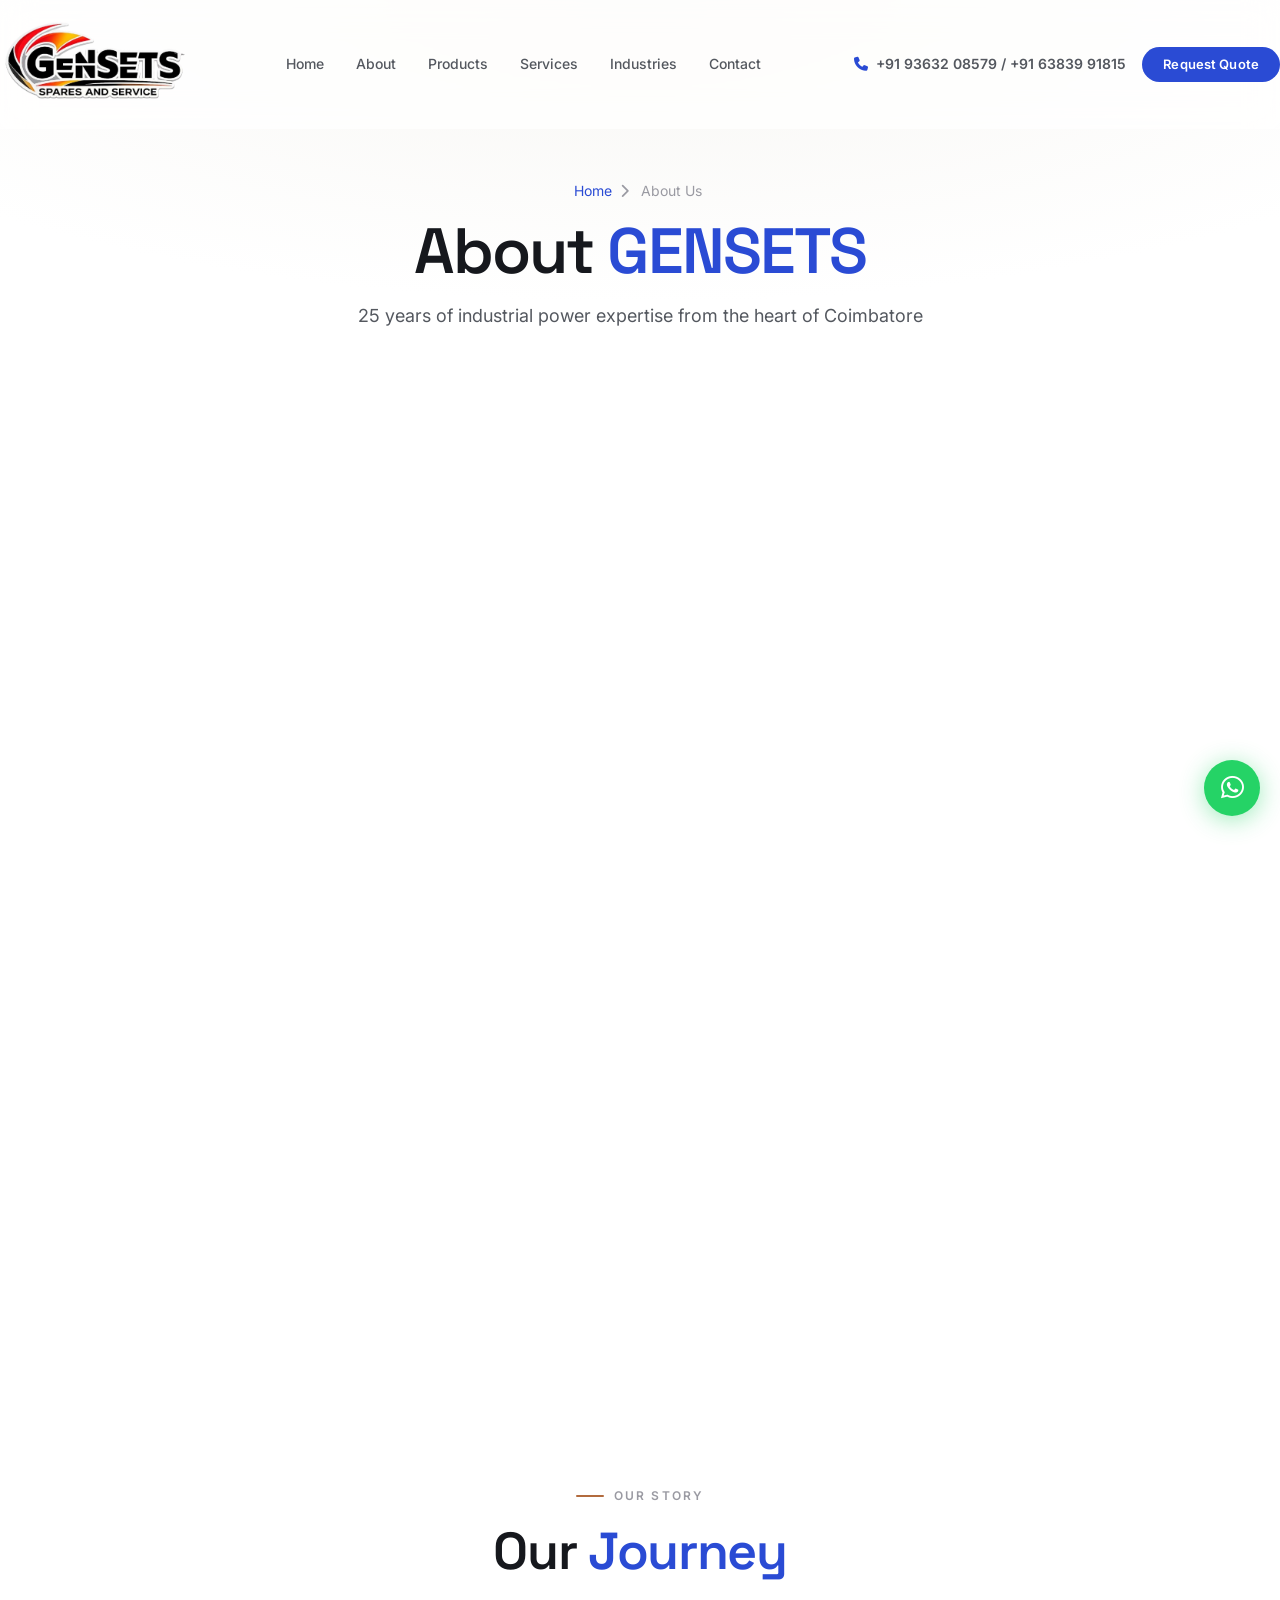
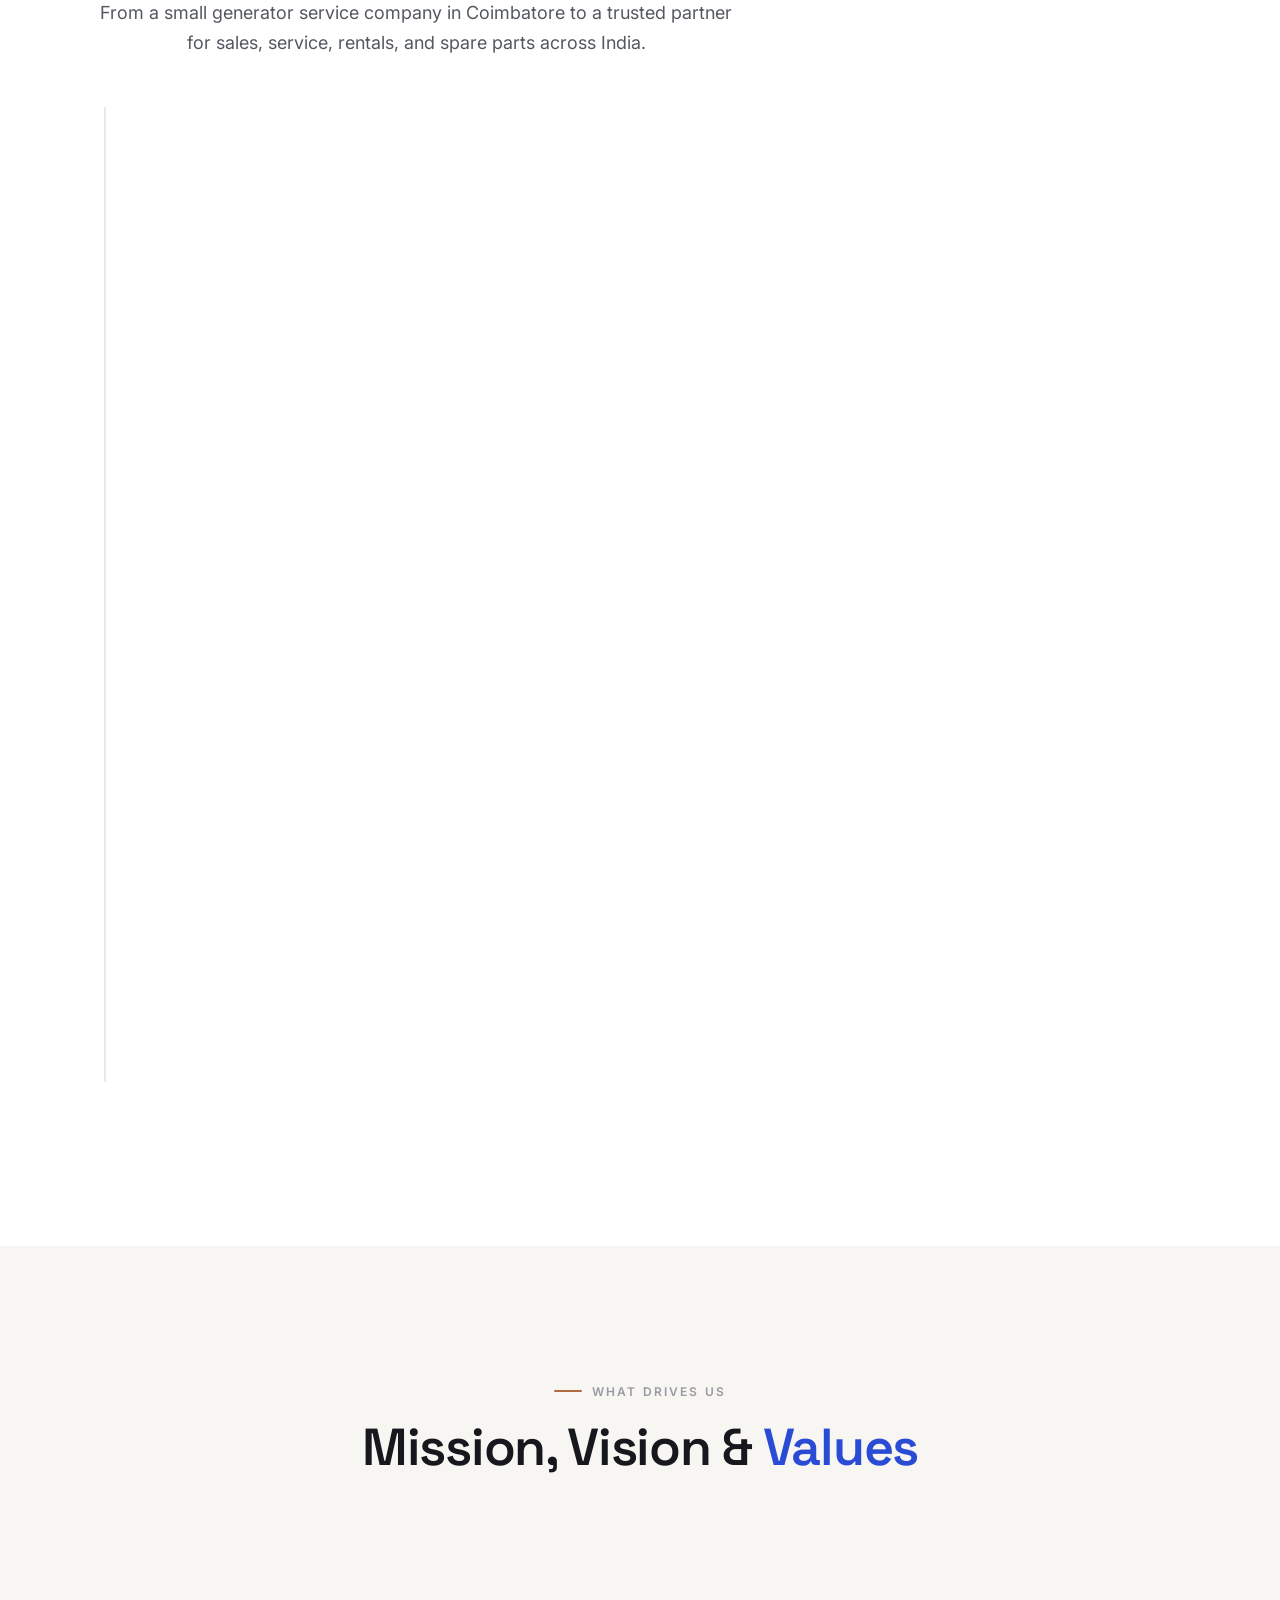
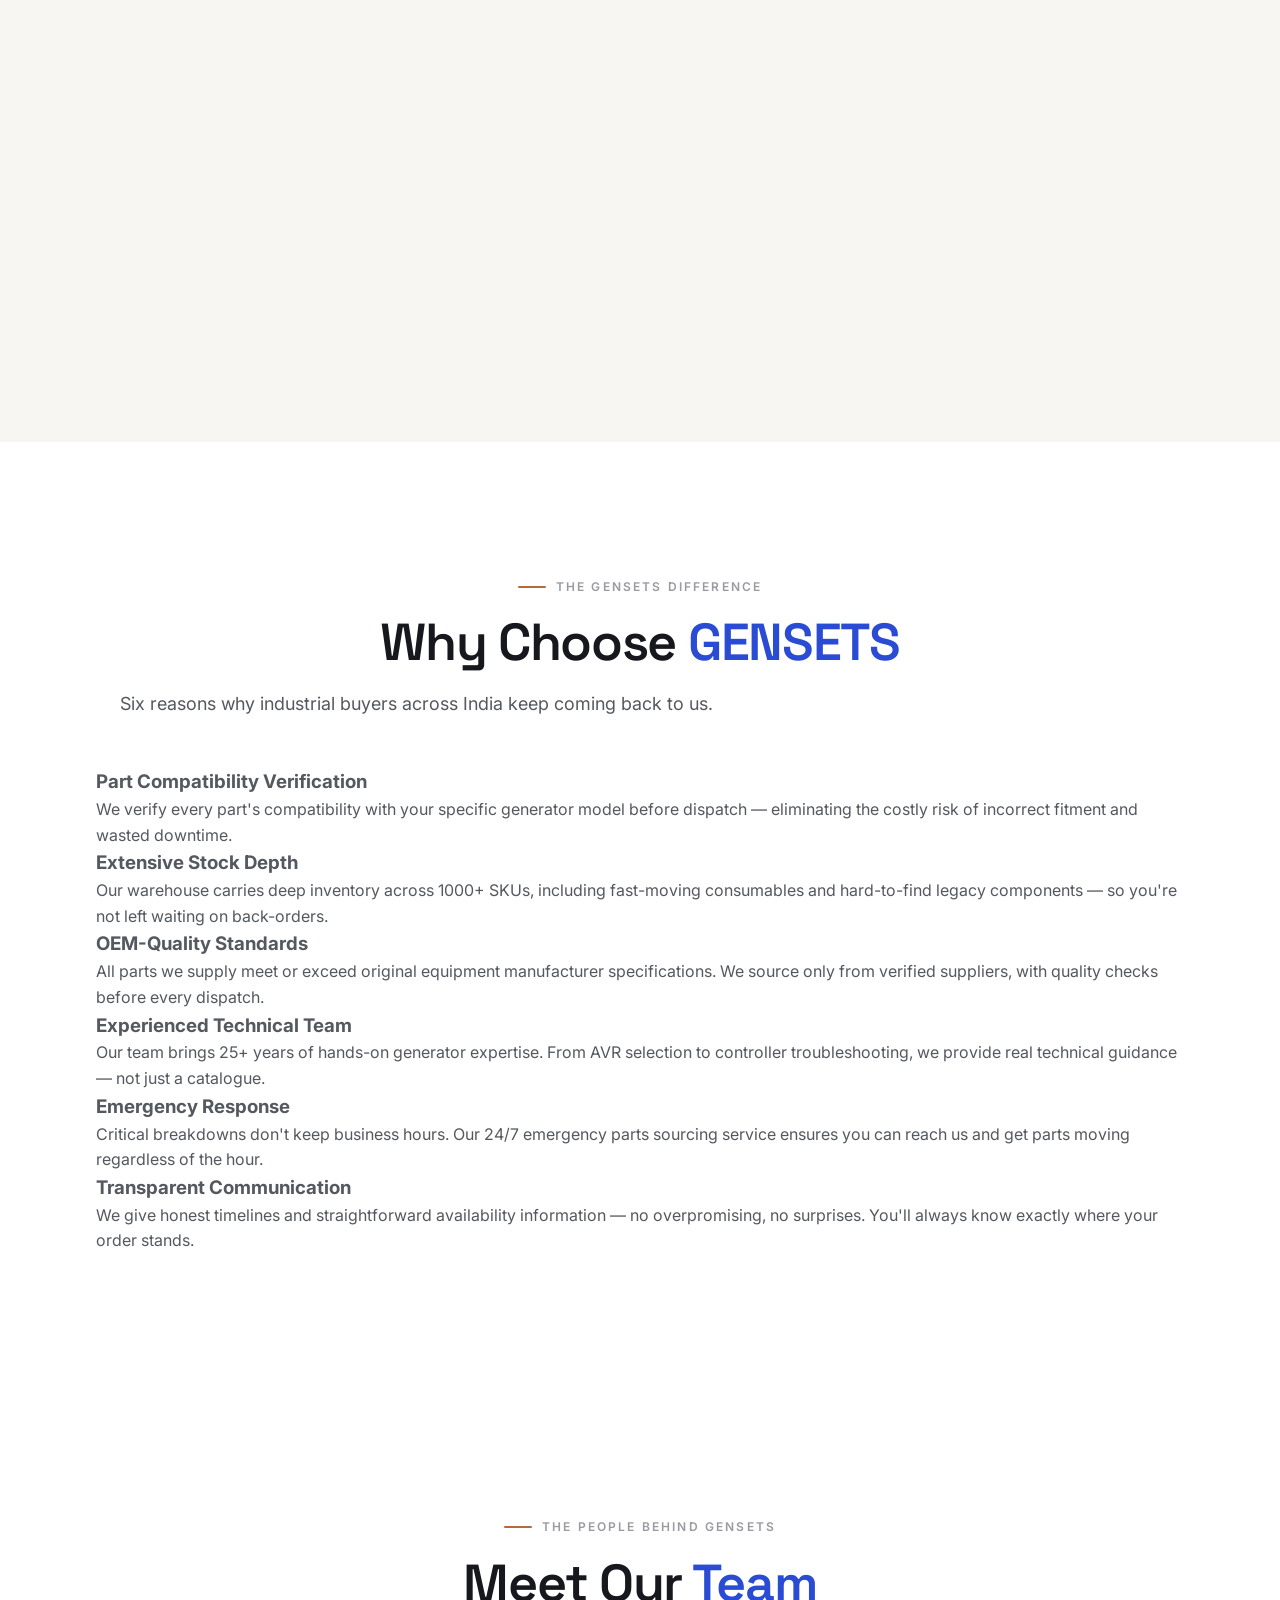
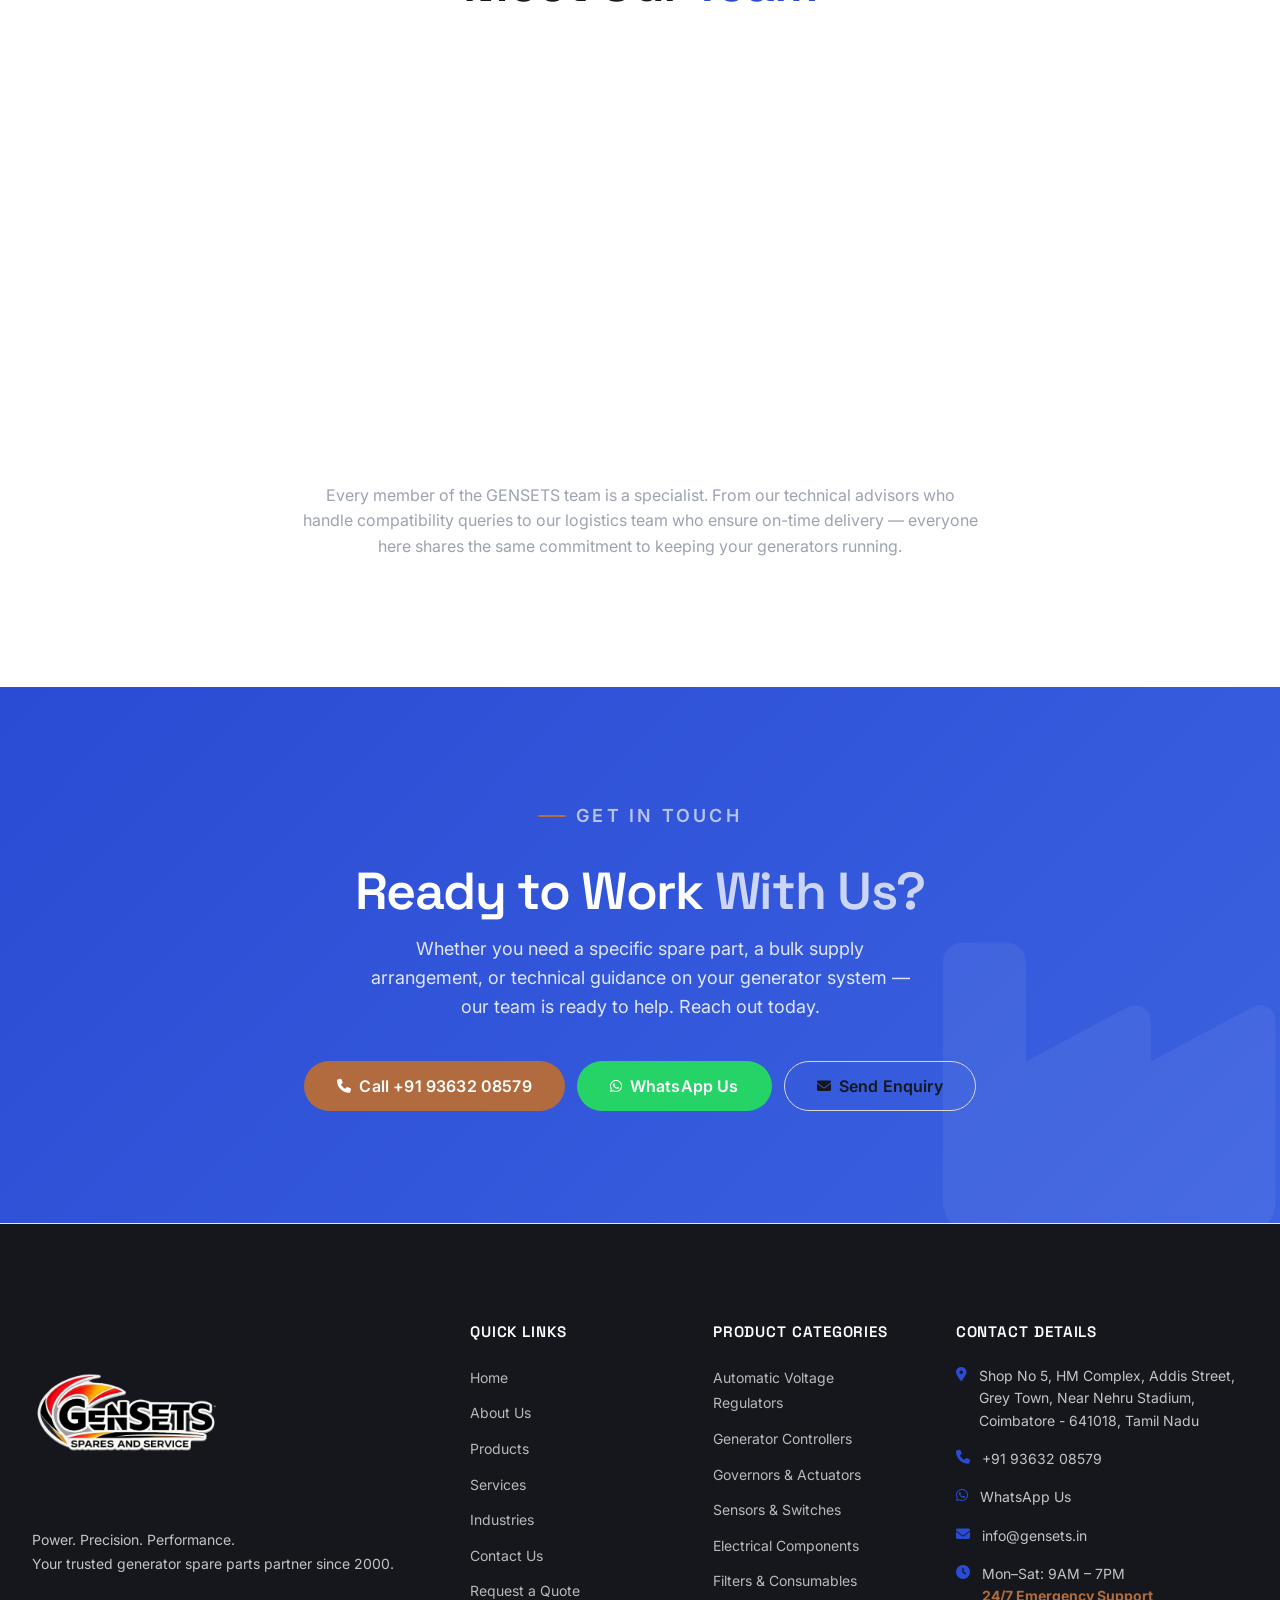
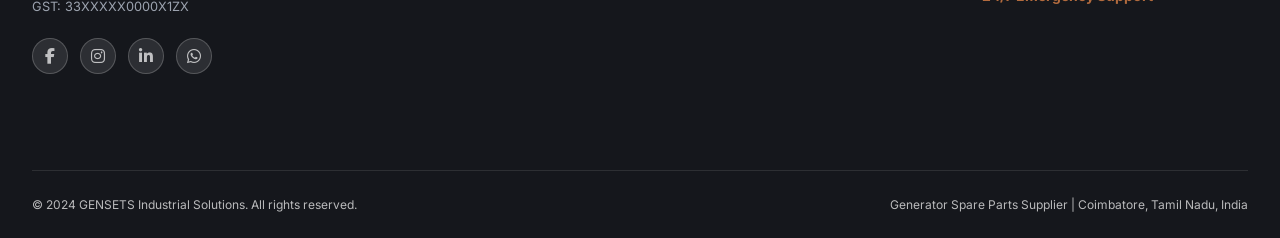
==== commit 0a3c693d: "everything is done" ====
--- a/about.html
+++ b/about.html
@@ -105,7 +105,7 @@
           <div class="img-wrapper reveal" data-replace="about-company-building">
             <img
               class="site-img"
-              src="https://images.unsplash.com/photo-1553413077-190dd305871c?w=800&q=80&fit=crop"
+              src="public/aboutgen.png"
               alt="GENSETS company building or office"
               loading="lazy"
               width="800"
@@ -152,66 +152,101 @@
 
     <!-- ========== SECTION C: JOURNEY TIMELINE ========== -->
     <section class="section section-dark" id="journey" aria-labelledby="journey-heading">
-      <div class="container">
-        <div style="text-align:center; margin-bottom: 3rem;">
-          <p class="section-label">Our Story</p>
-          <h2 class="section-heading" id="journey-heading">Our <span class="accent">Journey</span></h2>
-          <p class="section-subtext">From a single office in Coimbatore to serving 1000+ clients across India — here's how we got here.</p>
-        </div>
-
-        <div class="timeline" role="list" aria-label="Company timeline">
-
-          <div class="timeline-item reveal" role="listitem">
-            <div class="timeline-year">2000</div>
-            <div>
-              <div class="timeline-event">Foundation</div>
-              <p class="timeline-desc">GENSETS was established in Ganapathy, Coimbatore by a team of generator engineers with a vision to become the most reliable spare parts supplier in South India. Operations began with a focused inventory of critical DG set components.</p>
-            </div>
-          </div>
-
-          <div class="timeline-item reveal reveal-delay-1" role="listitem">
-            <div class="timeline-year">2012</div>
-            <div>
-              <div class="timeline-event">Product Expansion</div>
-              <p class="timeline-desc">We expanded our product catalogue to include Automatic Voltage Regulators (AVRs), digital controllers, electronic governors, and fuel actuators — becoming a one-stop source for generator control and regulation components.</p>
-            </div>
-          </div>
-
-          <div class="timeline-item reveal reveal-delay-2" role="listitem">
-            <div class="timeline-year">2015</div>
-            <div>
-              <div class="timeline-event">Industrial Clientele</div>
-              <p class="timeline-desc">GENSETS began supplying to large-scale industrial customers including hospitals, five-star hotels, data centers, and manufacturing facilities — sectors where reliable power is mission-critical and downtime carries severe consequences.</p>
-            </div>
-          </div>
-
-          <div class="timeline-item reveal reveal-delay-3" role="listitem">
-            <div class="timeline-year">2018</div>
-            <div>
-              <div class="timeline-event">Pan-India Growth</div>
-              <p class="timeline-desc">We extended our supply chain to serve clients across all major Indian states. Improved logistics partnerships and an upgraded warehousing system enabled faster dispatch with reliable delivery timelines to customers nationwide.</p>
-            </div>
-          </div>
-
-          <div class="timeline-item reveal reveal-delay-1" role="listitem">
-            <div class="timeline-year">2021</div>
-            <div>
-              <div class="timeline-event">Services Launch</div>
-              <p class="timeline-desc">Recognising our customers' need for deeper technical support, GENSETS launched a dedicated maintenance consultation service. Our engineers now advise on preventive maintenance schedules, part replacement intervals, and system optimisation.</p>
-            </div>
-          </div>
-
-          <div class="timeline-item reveal reveal-delay-2" role="listitem">
-            <div class="timeline-year">2024</div>
-            <div>
-              <div class="timeline-event">Today</div>
-              <p class="timeline-desc">GENSETS now serves 1000+ clients with a product range exceeding 1000 SKUs across 50+ industries. We continue to invest in inventory depth, technical training, and logistics infrastructure — always with the same founding commitment to reliability.</p>
-            </div>
-          </div>
-
-        </div>
-      </div>
-    </section>
+  <div class="container">
+
+    <div style="text-align:center; margin-bottom: 3rem;">
+      <p class="section-label">Our Story</p>
+      <h2 class="section-heading" id="journey-heading">
+        Our <span class="accent">Journey</span>
+      </h2>
+      <p class="section-subtext">
+        From a small generator service company in Coimbatore to a trusted partner for sales, service, rentals, and spare parts across India.
+      </p>
+    </div>
+
+    <div class="timeline" role="list" aria-label="Company timeline">
+
+      <!-- 2000 -->
+      <div class="timeline-item reveal" role="listitem">
+        <div class="timeline-year">2000</div>
+        <div>
+          <div class="timeline-event">Company Founded</div>
+          <p class="timeline-desc">
+            GENSETS was founded by <strong>Mr. M. K. Stalin</strong> in Ganapathy, Coimbatore. The company began with a clear vision of providing reliable generator servicing and technical support, building a reputation through quality workmanship and customer trust.
+          </p>
+        </div>
+      </div>
+
+      <!-- 2005 -->
+      <div class="timeline-item reveal reveal-delay-1" role="listitem">
+        <div class="timeline-year">2005</div>
+        <div>
+          <div class="timeline-event">Service Network Across Tamil Nadu</div>
+          <p class="timeline-desc">
+            GENSETS successfully expanded its generator service operations throughout Tamil Nadu, delivering professional maintenance, repairs, and technical support to industrial, commercial, and institutional customers across the state.
+          </p>
+        </div>
+      </div>
+
+      <!-- 2008 -->
+      <div class="timeline-item reveal reveal-delay-2" role="listitem">
+        <div class="timeline-year">2008</div>
+        <div>
+          <div class="timeline-event">Generator Spares & OEM Parts</div>
+          <p class="timeline-desc">
+            To better support customers, GENSETS entered the generator spare parts business by supplying genuine and OEM-quality components. This marked the company's transition from a service provider to a complete generator solutions partner.
+          </p>
+        </div>
+      </div>
+
+      <!-- 2012 -->
+      <div class="timeline-item reveal reveal-delay-3" role="listitem">
+        <div class="timeline-year">2012</div>
+        <div>
+          <div class="timeline-event">Annual Maintenance Contracts (AMC)</div>
+          <p class="timeline-desc">
+            We introduced comprehensive Annual Maintenance Contract (AMC) services, enabling businesses to ensure uninterrupted power through scheduled preventive maintenance, inspections, and rapid service response.
+          </p>
+        </div>
+      </div>
+
+      <!-- 2018 -->
+      <div class="timeline-item reveal reveal-delay-1" role="listitem">
+        <div class="timeline-year">2018</div>
+        <div>
+          <div class="timeline-event">Pre-Owned Generator Sales</div>
+          <p class="timeline-desc">
+            GENSETS expanded into the sale of high-quality pre-owned diesel generator sets, offering thoroughly inspected and performance-tested generators as a cost-effective solution for businesses across various industries.
+          </p>
+        </div>
+      </div>
+
+      <!-- 2021 -->
+      <div class="timeline-item reveal reveal-delay-2" role="listitem">
+        <div class="timeline-year">2021</div>
+        <div>
+          <div class="timeline-event">Contracts, Multi-Branch Operations & Expansion</div>
+          <p class="timeline-desc">
+            The company strengthened its market presence by securing large-scale service contracts, expanding into multi-branch operations, and significantly growing its spare parts inventory and service capabilities to support customers across multiple regions.
+          </p>
+        </div>
+      </div>
+
+      <!-- 2024 -->
+      <div class="timeline-item reveal reveal-delay-3" role="listitem">
+        <div class="timeline-year">2024</div>
+        <div>
+          <div class="timeline-event">Generator Rental Services</div>
+          <p class="timeline-desc">
+            GENSETS launched its generator rental division, providing dependable power solutions for construction sites, industries, commercial establishments, events, hospitals, and emergency backup requirements with flexible rental plans.
+          </p>
+        </div>
+      </div>
+
+    </div>
+
+  </div>
+</section>
     <!-- END SECTION C -->
 
     <!-- ========== SECTION D: MISSION / VISION / VALUES ========== -->
@@ -437,7 +472,7 @@
             </div>
             <div class="footer-contact-item">
               <i class="fa-solid fa-clock" aria-hidden="true"></i>
-              <span>Mon–Sat: 9AM – 7PM<br /><strong style=”color:var(--color-orange);”>24/7 Emergency Support</strong></span>
+              <span>Mon–Sat: 9AM – 7PM<br /><strong style="color:var(--color-orange);">24/7 Emergency Support</strong></span>
             </div>
           </address>
         </div>
